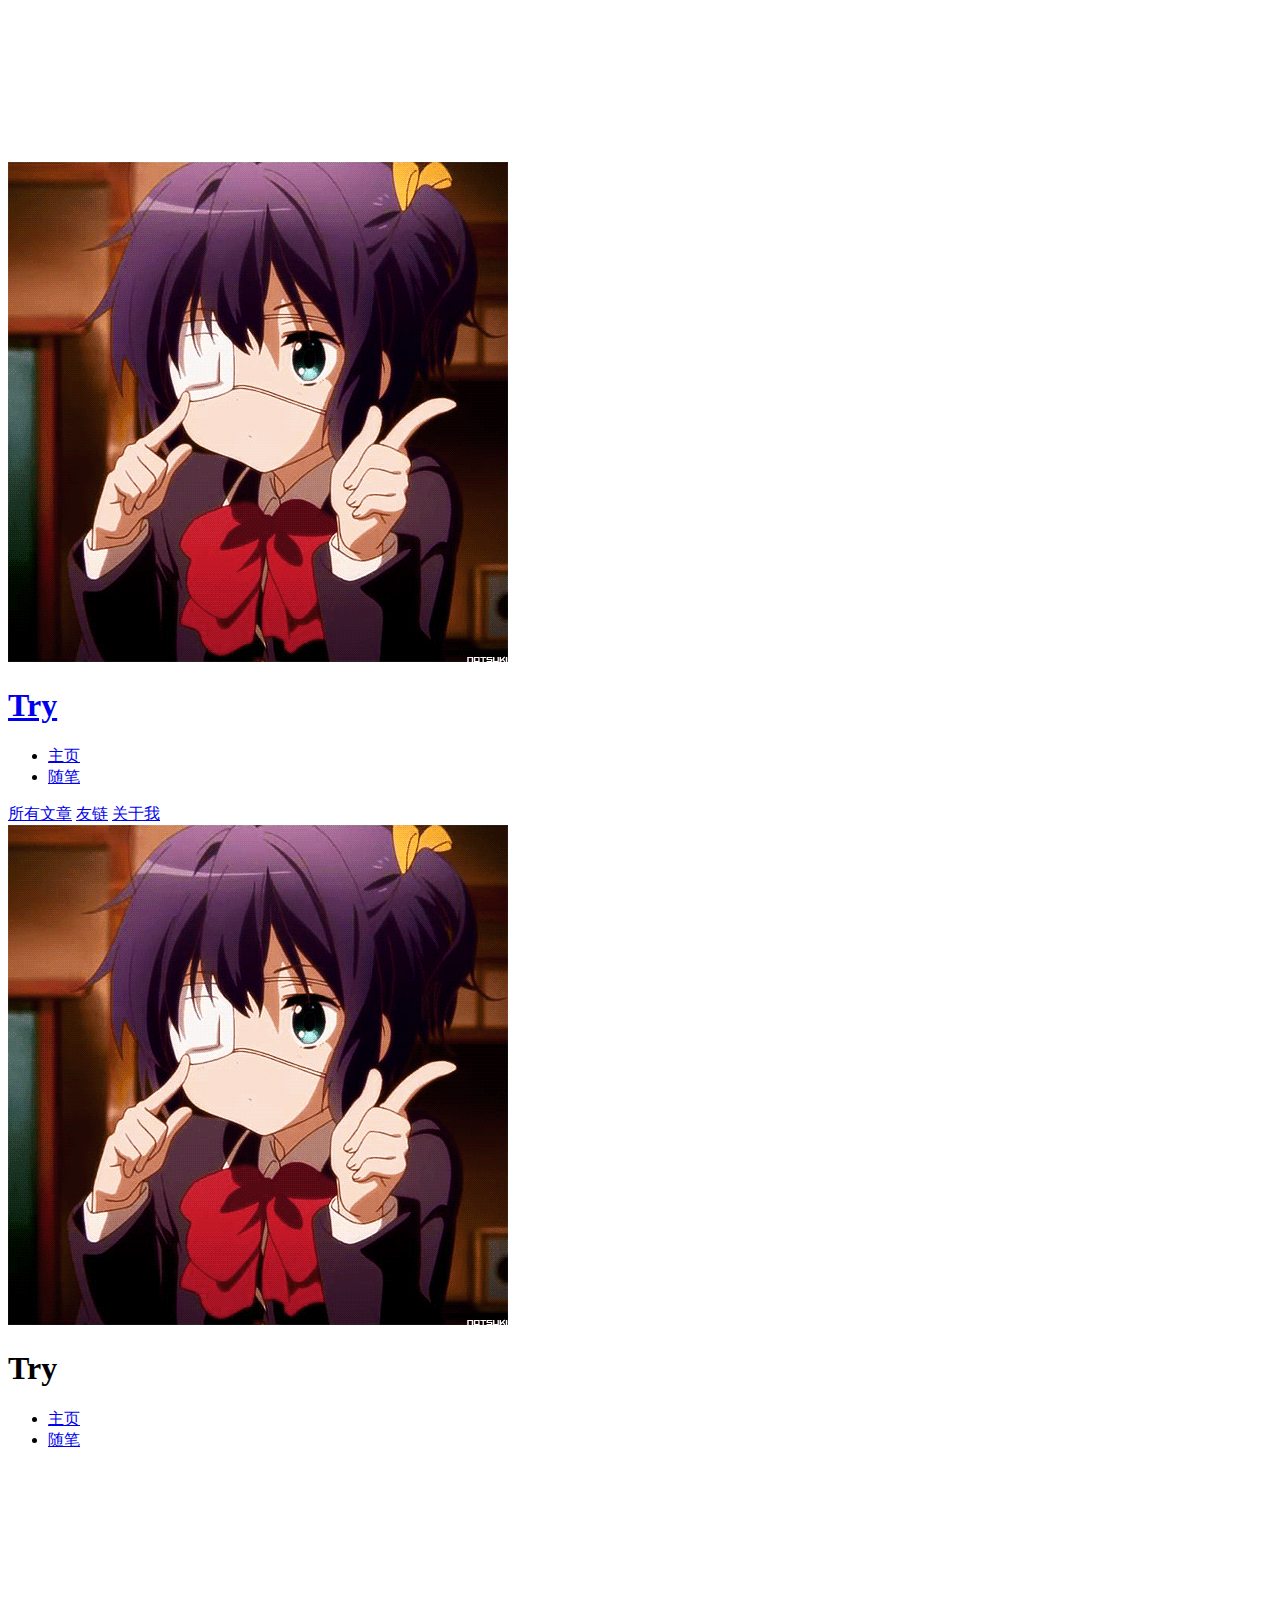
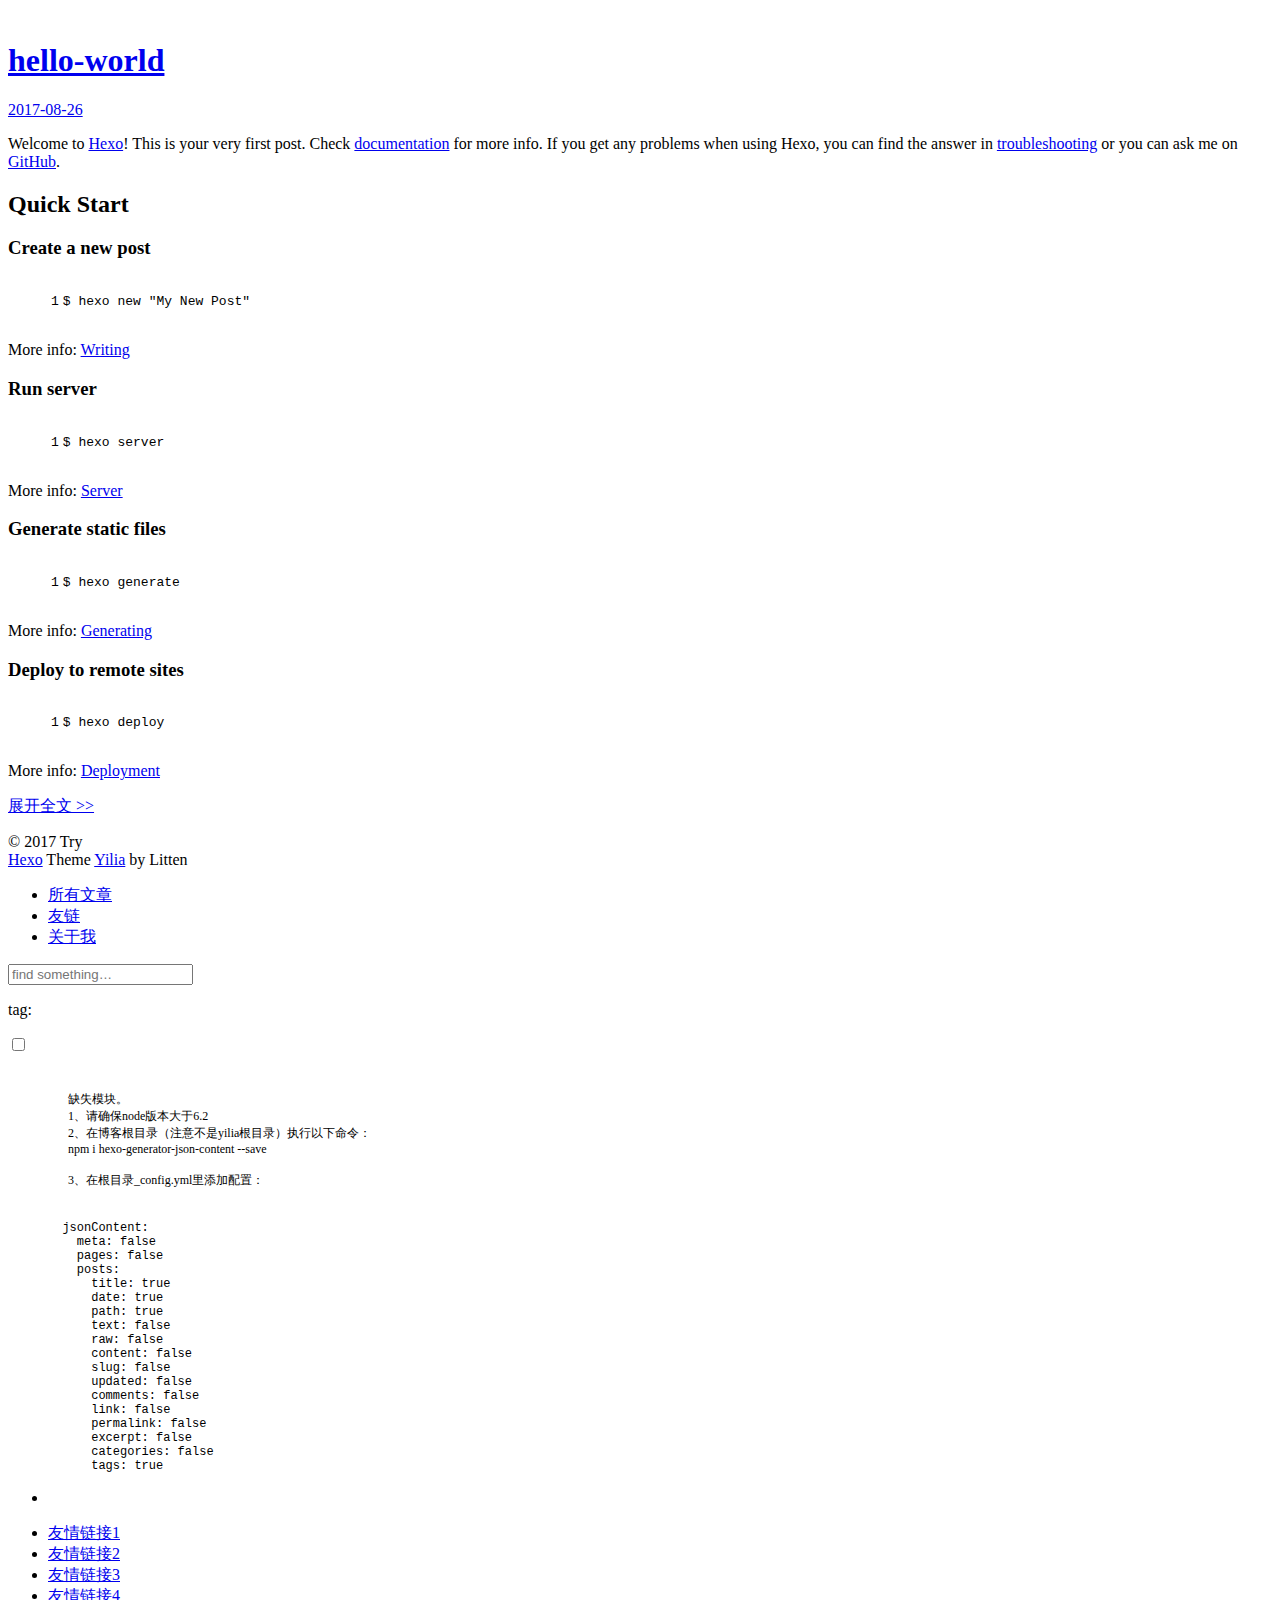
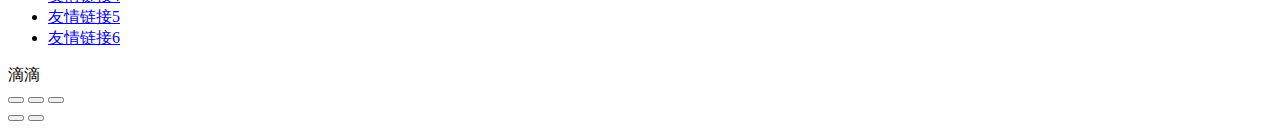
==== index.html @ bb6d66a8 "Site updated: 2017-08-26 15:01:52" ====
<!DOCTYPE html>
<html>
<head>
  <meta charset="utf-8">
  
  <meta name="renderer" content="webkit">
  <meta http-equiv="X-UA-Compatible" content="IE=edge" >
  <link rel="dns-prefetch" href="http://yoursite.com">
  <title>Hexo</title>
  <meta name="viewport" content="width=device-width, initial-scale=1, maximum-scale=1">
  <meta property="og:type" content="website">
<meta property="og:title" content="Hexo">
<meta property="og:url" content="http://yoursite.com/index.html">
<meta property="og:site_name" content="Hexo">
<meta name="twitter:card" content="summary">
<meta name="twitter:title" content="Hexo">
  
    <link rel="alternative" href="/atom.xml" title="Hexo" type="application/atom+xml">
  
  
    <link rel="icon" href="/favicon.png">
  
  <link rel="stylesheet" type="text/css" href="/blog/./main.266c1c.css">
  <style type="text/css">
  
    #container.show {
      background: linear-gradient(200deg,#a0cfe4,#e8c37e);
    }
  </style>
  

  

</head>

<body>
  <div id="container" q-class="show:isCtnShow">
    <canvas id="anm-canvas" class="anm-canvas"></canvas>
    <div class="left-col" q-class="show:isShow">
      
<div class="overlay" style="background: #4d4d4d"></div>
<div class="intrude-less">
	<header id="header" class="inner">
		<a href="/" class="profilepic">
			<img src="img/zr.gif" class="js-avatar">
		</a>
		<hgroup>
		  <h1 class="header-author"><a href="/">Try</a></h1>
		</hgroup>
		

		<nav class="header-menu">
			<ul>
			
				<li><a href="/blog/">主页</a></li>
	        
				<li><a href="/blog/tags/随笔/">随笔</a></li>
	        
			</ul>
		</nav>
		<nav class="header-smart-menu">
    		
    			
    			<a q-on="click: openSlider(e, 'innerArchive')" href="javascript:void(0)">所有文章</a>
    			
            
    			
    			<a q-on="click: openSlider(e, 'friends')" href="javascript:void(0)">友链</a>
    			
            
    			
    			<a q-on="click: openSlider(e, 'aboutme')" href="javascript:void(0)">关于我</a>
    			
            
		</nav>
		<nav class="header-nav">
			<div class="social">
				
					<a class="github" target="_blank" href="https://github.com/wu95" title="github"><i class="icon-github"></i></a>
		        
					<a class="zhihu" target="_blank" href="https://www.zhihu.com/people/wu-yu-chao-19-57/activities" title="zhihu"><i class="icon-zhihu"></i></a>
		        
					<a class="bilibili" target="_blank" href="https://space.bilibili.com/4779774/#!/index" title="bilibili"><i class="icon-bilibili"></i></a>
		        
			</div>
		</nav>
	</header>
</div>

    </div>
    <div class="mid-col" q-class="show:isShow,hide:isShow|isFalse">
      
<nav id="mobile-nav">
  	<div class="overlay js-overlay" style="background: #4d4d4d"></div>
	<div class="btnctn js-mobile-btnctn">
  		<div class="slider-trigger list" q-on="click: openSlider(e)"><i class="icon icon-sort"></i></div>
	</div>
	<div class="intrude-less">
		<header id="header" class="inner">
			<div class="profilepic">
				<img src="img/zr.gif" class="js-avatar">
			</div>
			<hgroup>
			  <h1 class="header-author js-header-author">Try</h1>
			</hgroup>
			
			
			
				
			
				
			
			
			
			<nav class="header-nav">
				<div class="social">
					
						<a class="github" target="_blank" href="https://github.com/wu95" title="github"><i class="icon-github"></i></a>
			        
						<a class="zhihu" target="_blank" href="https://www.zhihu.com/people/wu-yu-chao-19-57/activities" title="zhihu"><i class="icon-zhihu"></i></a>
			        
						<a class="bilibili" target="_blank" href="https://space.bilibili.com/4779774/#!/index" title="bilibili"><i class="icon-bilibili"></i></a>
			        
				</div>
			</nav>

			<nav class="header-menu js-header-menu">
				<ul style="width: 50%">
				
				
					<li style="width: 50%"><a href="/blog/">主页</a></li>
		        
					<li style="width: 50%"><a href="/blog/tags/随笔/">随笔</a></li>
		        
				</ul>
			</nav>
		</header>				
	</div>
	<div class="mobile-mask" style="display:none" q-show="isShow"></div>
</nav>

      <div id="wrapper" class="body-wrap">
        <div class="menu-l">
          <div class="canvas-wrap">
            <canvas data-colors="#eaeaea" data-sectionHeight="100" data-contentId="js-content" id="myCanvas1" class="anm-canvas"></canvas>
          </div>
          <div id="js-content" class="content-ll">
            
  
    <article id="post-hello-world" class="article article-type-post  article-index" itemscope itemprop="blogPost">
  <div class="article-inner">
    
      <header class="article-header">
        
  
    <h1 itemprop="name">
      <a class="article-title" href="/blog/2017/08/26/hello-world/">hello-world</a>
    </h1>
  

        
        <a href="/blog/2017/08/26/hello-world/" class="archive-article-date">
  	<time datetime="2017-08-26T06:25:50.000Z" itemprop="datePublished"><i class="icon-calendar icon"></i>2017-08-26</time>
</a>
        
      </header>
    
    <div class="article-entry" itemprop="articleBody">
      
        <p>Welcome to <a href="https://hexo.io/" target="_blank" rel="external">Hexo</a>! This is your very first post. Check <a href="https://hexo.io/docs/" target="_blank" rel="external">documentation</a> for more info. If you get any problems when using Hexo, you can find the answer in <a href="https://hexo.io/docs/troubleshooting.html" target="_blank" rel="external">troubleshooting</a> or you can ask me on <a href="https://github.com/hexojs/hexo/issues" target="_blank" rel="external">GitHub</a>.</p>
<h2 id="Quick-Start"><a href="#Quick-Start" class="headerlink" title="Quick Start"></a>Quick Start</h2><h3 id="Create-a-new-post"><a href="#Create-a-new-post" class="headerlink" title="Create a new post"></a>Create a new post</h3><figure class="highlight bash"><table><tr><td class="gutter"><pre><div class="line">1</div></pre></td><td class="code"><pre><div class="line">$ hexo new <span class="string">"My New Post"</span></div></pre></td></tr></table></figure>
<p>More info: <a href="https://hexo.io/docs/writing.html" target="_blank" rel="external">Writing</a></p>
<h3 id="Run-server"><a href="#Run-server" class="headerlink" title="Run server"></a>Run server</h3><figure class="highlight bash"><table><tr><td class="gutter"><pre><div class="line">1</div></pre></td><td class="code"><pre><div class="line">$ hexo server</div></pre></td></tr></table></figure>
<p>More info: <a href="https://hexo.io/docs/server.html" target="_blank" rel="external">Server</a></p>
<h3 id="Generate-static-files"><a href="#Generate-static-files" class="headerlink" title="Generate static files"></a>Generate static files</h3><figure class="highlight bash"><table><tr><td class="gutter"><pre><div class="line">1</div></pre></td><td class="code"><pre><div class="line">$ hexo generate</div></pre></td></tr></table></figure>
<p>More info: <a href="https://hexo.io/docs/generating.html" target="_blank" rel="external">Generating</a></p>
<h3 id="Deploy-to-remote-sites"><a href="#Deploy-to-remote-sites" class="headerlink" title="Deploy to remote sites"></a>Deploy to remote sites</h3><figure class="highlight bash"><table><tr><td class="gutter"><pre><div class="line">1</div></pre></td><td class="code"><pre><div class="line">$ hexo deploy</div></pre></td></tr></table></figure>
<p>More info: <a href="https://hexo.io/docs/deployment.html" target="_blank" rel="external">Deployment</a></p>

      

      
    </div>
    <div class="article-info article-info-index">
      
      
      

      
        <p class="article-more-link">
          <a class="article-more-a" href="/blog/2017/08/26/hello-world/">展开全文 >></a>
        </p>
      

      
      <div class="clearfix"></div>
    </div>
  </div>
</article>

<aside class="wrap-side-operation">
    <div class="mod-side-operation">
        
        <div class="jump-container" id="js-jump-container" style="display:none;">
            <a href="javascript:void(0)" class="mod-side-operation__jump-to-top">
                <i class="icon-font icon-back"></i>
            </a>
            <div id="js-jump-plan-container" class="jump-plan-container" style="top: -11px;">
                <i class="icon-font icon-plane jump-plane"></i>
            </div>
        </div>
        
        
    </div>
</aside>




  
  


          </div>
        </div>
      </div>
      <footer id="footer">
  <div class="outer">
    <div id="footer-info">
    	<div class="footer-left">
    		&copy; 2017 Try
    	</div>
      	<div class="footer-right">
      		<a href="http://hexo.io/" target="_blank">Hexo</a>  Theme <a href="https://github.com/litten/hexo-theme-yilia" target="_blank">Yilia</a> by Litten
      	</div>
    </div>
  </div>
</footer>
    </div>
    <script>
	var yiliaConfig = {
		mathjax: false,
		isHome: true,
		isPost: false,
		isArchive: false,
		isTag: false,
		isCategory: false,
		open_in_new: false,
		toc_hide_index: true,
		root: "/blog/",
		innerArchive: true,
		showTags: false
	}
</script>

<script>!function(t){function n(e){if(r[e])return r[e].exports;var i=r[e]={exports:{},id:e,loaded:!1};return t[e].call(i.exports,i,i.exports,n),i.loaded=!0,i.exports}var r={};n.m=t,n.c=r,n.p="./",n(0)}([function(t,n,r){r(195),t.exports=r(191)},function(t,n,r){var e=r(3),i=r(52),o=r(27),u=r(28),c=r(53),f="prototype",a=function(t,n,r){var s,l,h,v,p=t&a.F,d=t&a.G,y=t&a.S,g=t&a.P,b=t&a.B,m=d?e:y?e[n]||(e[n]={}):(e[n]||{})[f],x=d?i:i[n]||(i[n]={}),w=x[f]||(x[f]={});d&&(r=n);for(s in r)l=!p&&m&&void 0!==m[s],h=(l?m:r)[s],v=b&&l?c(h,e):g&&"function"==typeof h?c(Function.call,h):h,m&&u(m,s,h,t&a.U),x[s]!=h&&o(x,s,v),g&&w[s]!=h&&(w[s]=h)};e.core=i,a.F=1,a.G=2,a.S=4,a.P=8,a.B=16,a.W=32,a.U=64,a.R=128,t.exports=a},function(t,n,r){var e=r(6);t.exports=function(t){if(!e(t))throw TypeError(t+" is not an object!");return t}},function(t,n){var r=t.exports="undefined"!=typeof window&&window.Math==Math?window:"undefined"!=typeof self&&self.Math==Math?self:Function("return this")();"number"==typeof __g&&(__g=r)},function(t,n){t.exports=function(t){try{return!!t()}catch(t){return!0}}},function(t,n){var r=t.exports="undefined"!=typeof window&&window.Math==Math?window:"undefined"!=typeof self&&self.Math==Math?self:Function("return this")();"number"==typeof __g&&(__g=r)},function(t,n){t.exports=function(t){return"object"==typeof t?null!==t:"function"==typeof t}},function(t,n,r){var e=r(126)("wks"),i=r(76),o=r(3).Symbol,u="function"==typeof o;(t.exports=function(t){return e[t]||(e[t]=u&&o[t]||(u?o:i)("Symbol."+t))}).store=e},function(t,n){var r={}.hasOwnProperty;t.exports=function(t,n){return r.call(t,n)}},function(t,n,r){var e=r(94),i=r(33);t.exports=function(t){return e(i(t))}},function(t,n,r){t.exports=!r(4)(function(){return 7!=Object.defineProperty({},"a",{get:function(){return 7}}).a})},function(t,n,r){var e=r(2),i=r(167),o=r(50),u=Object.defineProperty;n.f=r(10)?Object.defineProperty:function(t,n,r){if(e(t),n=o(n,!0),e(r),i)try{return u(t,n,r)}catch(t){}if("get"in r||"set"in r)throw TypeError("Accessors not supported!");return"value"in r&&(t[n]=r.value),t}},function(t,n,r){t.exports=!r(18)(function(){return 7!=Object.defineProperty({},"a",{get:function(){return 7}}).a})},function(t,n,r){var e=r(14),i=r(22);t.exports=r(12)?function(t,n,r){return e.f(t,n,i(1,r))}:function(t,n,r){return t[n]=r,t}},function(t,n,r){var e=r(20),i=r(58),o=r(42),u=Object.defineProperty;n.f=r(12)?Object.defineProperty:function(t,n,r){if(e(t),n=o(n,!0),e(r),i)try{return u(t,n,r)}catch(t){}if("get"in r||"set"in r)throw TypeError("Accessors not supported!");return"value"in r&&(t[n]=r.value),t}},function(t,n,r){var e=r(40)("wks"),i=r(23),o=r(5).Symbol,u="function"==typeof o;(t.exports=function(t){return e[t]||(e[t]=u&&o[t]||(u?o:i)("Symbol."+t))}).store=e},function(t,n,r){var e=r(67),i=Math.min;t.exports=function(t){return t>0?i(e(t),9007199254740991):0}},function(t,n,r){var e=r(46);t.exports=function(t){return Object(e(t))}},function(t,n){t.exports=function(t){try{return!!t()}catch(t){return!0}}},function(t,n,r){var e=r(63),i=r(34);t.exports=Object.keys||function(t){return e(t,i)}},function(t,n,r){var e=r(21);t.exports=function(t){if(!e(t))throw TypeError(t+" is not an object!");return t}},function(t,n){t.exports=function(t){return"object"==typeof t?null!==t:"function"==typeof t}},function(t,n){t.exports=function(t,n){return{enumerable:!(1&t),configurable:!(2&t),writable:!(4&t),value:n}}},function(t,n){var r=0,e=Math.random();t.exports=function(t){return"Symbol(".concat(void 0===t?"":t,")_",(++r+e).toString(36))}},function(t,n){var r={}.hasOwnProperty;t.exports=function(t,n){return r.call(t,n)}},function(t,n){var r=t.exports={version:"2.4.0"};"number"==typeof __e&&(__e=r)},function(t,n){t.exports=function(t){if("function"!=typeof t)throw TypeError(t+" is not a function!");return t}},function(t,n,r){var e=r(11),i=r(66);t.exports=r(10)?function(t,n,r){return e.f(t,n,i(1,r))}:function(t,n,r){return t[n]=r,t}},function(t,n,r){var e=r(3),i=r(27),o=r(24),u=r(76)("src"),c="toString",f=Function[c],a=(""+f).split(c);r(52).inspectSource=function(t){return f.call(t)},(t.exports=function(t,n,r,c){var f="function"==typeof r;f&&(o(r,"name")||i(r,"name",n)),t[n]!==r&&(f&&(o(r,u)||i(r,u,t[n]?""+t[n]:a.join(String(n)))),t===e?t[n]=r:c?t[n]?t[n]=r:i(t,n,r):(delete t[n],i(t,n,r)))})(Function.prototype,c,function(){return"function"==typeof this&&this[u]||f.call(this)})},function(t,n,r){var e=r(1),i=r(4),o=r(46),u=function(t,n,r,e){var i=String(o(t)),u="<"+n;return""!==r&&(u+=" "+r+'="'+String(e).replace(/"/g,"&quot;")+'"'),u+">"+i+"</"+n+">"};t.exports=function(t,n){var r={};r[t]=n(u),e(e.P+e.F*i(function(){var n=""[t]('"');return n!==n.toLowerCase()||n.split('"').length>3}),"String",r)}},function(t,n,r){var e=r(115),i=r(46);t.exports=function(t){return e(i(t))}},function(t,n,r){var e=r(116),i=r(66),o=r(30),u=r(50),c=r(24),f=r(167),a=Object.getOwnPropertyDescriptor;n.f=r(10)?a:function(t,n){if(t=o(t),n=u(n,!0),f)try{return a(t,n)}catch(t){}if(c(t,n))return i(!e.f.call(t,n),t[n])}},function(t,n,r){var e=r(24),i=r(17),o=r(145)("IE_PROTO"),u=Object.prototype;t.exports=Object.getPrototypeOf||function(t){return t=i(t),e(t,o)?t[o]:"function"==typeof t.constructor&&t instanceof t.constructor?t.constructor.prototype:t instanceof Object?u:null}},function(t,n){t.exports=function(t){if(void 0==t)throw TypeError("Can't call method on  "+t);return t}},function(t,n){t.exports="constructor,hasOwnProperty,isPrototypeOf,propertyIsEnumerable,toLocaleString,toString,valueOf".split(",")},function(t,n){t.exports={}},function(t,n){t.exports=!0},function(t,n){n.f={}.propertyIsEnumerable},function(t,n,r){var e=r(14).f,i=r(8),o=r(15)("toStringTag");t.exports=function(t,n,r){t&&!i(t=r?t:t.prototype,o)&&e(t,o,{configurable:!0,value:n})}},function(t,n,r){var e=r(40)("keys"),i=r(23);t.exports=function(t){return e[t]||(e[t]=i(t))}},function(t,n,r){var e=r(5),i="__core-js_shared__",o=e[i]||(e[i]={});t.exports=function(t){return o[t]||(o[t]={})}},function(t,n){var r=Math.ceil,e=Math.floor;t.exports=function(t){return isNaN(t=+t)?0:(t>0?e:r)(t)}},function(t,n,r){var e=r(21);t.exports=function(t,n){if(!e(t))return t;var r,i;if(n&&"function"==typeof(r=t.toString)&&!e(i=r.call(t)))return i;if("function"==typeof(r=t.valueOf)&&!e(i=r.call(t)))return i;if(!n&&"function"==typeof(r=t.toString)&&!e(i=r.call(t)))return i;throw TypeError("Can't convert object to primitive value")}},function(t,n,r){var e=r(5),i=r(25),o=r(36),u=r(44),c=r(14).f;t.exports=function(t){var n=i.Symbol||(i.Symbol=o?{}:e.Symbol||{});"_"==t.charAt(0)||t in n||c(n,t,{value:u.f(t)})}},function(t,n,r){n.f=r(15)},function(t,n){var r={}.toString;t.exports=function(t){return r.call(t).slice(8,-1)}},function(t,n){t.exports=function(t){if(void 0==t)throw TypeError("Can't call method on  "+t);return t}},function(t,n,r){var e=r(4);t.exports=function(t,n){return!!t&&e(function(){n?t.call(null,function(){},1):t.call(null)})}},function(t,n,r){var e=r(53),i=r(115),o=r(17),u=r(16),c=r(203);t.exports=function(t,n){var r=1==t,f=2==t,a=3==t,s=4==t,l=6==t,h=5==t||l,v=n||c;return function(n,c,p){for(var d,y,g=o(n),b=i(g),m=e(c,p,3),x=u(b.length),w=0,S=r?v(n,x):f?v(n,0):void 0;x>w;w++)if((h||w in b)&&(d=b[w],y=m(d,w,g),t))if(r)S[w]=y;else if(y)switch(t){case 3:return!0;case 5:return d;case 6:return w;case 2:S.push(d)}else if(s)return!1;return l?-1:a||s?s:S}}},function(t,n,r){var e=r(1),i=r(52),o=r(4);t.exports=function(t,n){var r=(i.Object||{})[t]||Object[t],u={};u[t]=n(r),e(e.S+e.F*o(function(){r(1)}),"Object",u)}},function(t,n,r){var e=r(6);t.exports=function(t,n){if(!e(t))return t;var r,i;if(n&&"function"==typeof(r=t.toString)&&!e(i=r.call(t)))return i;if("function"==typeof(r=t.valueOf)&&!e(i=r.call(t)))return i;if(!n&&"function"==typeof(r=t.toString)&&!e(i=r.call(t)))return i;throw TypeError("Can't convert object to primitive value")}},function(t,n,r){var e=r(5),i=r(25),o=r(91),u=r(13),c="prototype",f=function(t,n,r){var a,s,l,h=t&f.F,v=t&f.G,p=t&f.S,d=t&f.P,y=t&f.B,g=t&f.W,b=v?i:i[n]||(i[n]={}),m=b[c],x=v?e:p?e[n]:(e[n]||{})[c];v&&(r=n);for(a in r)(s=!h&&x&&void 0!==x[a])&&a in b||(l=s?x[a]:r[a],b[a]=v&&"function"!=typeof x[a]?r[a]:y&&s?o(l,e):g&&x[a]==l?function(t){var n=function(n,r,e){if(this instanceof t){switch(arguments.length){case 0:return new t;case 1:return new t(n);case 2:return new t(n,r)}return new t(n,r,e)}return t.apply(this,arguments)};return n[c]=t[c],n}(l):d&&"function"==typeof l?o(Function.call,l):l,d&&((b.virtual||(b.virtual={}))[a]=l,t&f.R&&m&&!m[a]&&u(m,a,l)))};f.F=1,f.G=2,f.S=4,f.P=8,f.B=16,f.W=32,f.U=64,f.R=128,t.exports=f},function(t,n){var r=t.exports={version:"2.4.0"};"number"==typeof __e&&(__e=r)},function(t,n,r){var e=r(26);t.exports=function(t,n,r){if(e(t),void 0===n)return t;switch(r){case 1:return function(r){return t.call(n,r)};case 2:return function(r,e){return t.call(n,r,e)};case 3:return function(r,e,i){return t.call(n,r,e,i)}}return function(){return t.apply(n,arguments)}}},function(t,n,r){var e=r(183),i=r(1),o=r(126)("metadata"),u=o.store||(o.store=new(r(186))),c=function(t,n,r){var i=u.get(t);if(!i){if(!r)return;u.set(t,i=new e)}var o=i.get(n);if(!o){if(!r)return;i.set(n,o=new e)}return o},f=function(t,n,r){var e=c(n,r,!1);return void 0!==e&&e.has(t)},a=function(t,n,r){var e=c(n,r,!1);return void 0===e?void 0:e.get(t)},s=function(t,n,r,e){c(r,e,!0).set(t,n)},l=function(t,n){var r=c(t,n,!1),e=[];return r&&r.forEach(function(t,n){e.push(n)}),e},h=function(t){return void 0===t||"symbol"==typeof t?t:String(t)},v=function(t){i(i.S,"Reflect",t)};t.exports={store:u,map:c,has:f,get:a,set:s,keys:l,key:h,exp:v}},function(t,n,r){"use strict";if(r(10)){var e=r(69),i=r(3),o=r(4),u=r(1),c=r(127),f=r(152),a=r(53),s=r(68),l=r(66),h=r(27),v=r(73),p=r(67),d=r(16),y=r(75),g=r(50),b=r(24),m=r(180),x=r(114),w=r(6),S=r(17),_=r(137),O=r(70),E=r(32),P=r(71).f,j=r(154),F=r(76),M=r(7),A=r(48),N=r(117),T=r(146),I=r(155),k=r(80),L=r(123),R=r(74),C=r(130),D=r(160),U=r(11),W=r(31),G=U.f,B=W.f,V=i.RangeError,z=i.TypeError,q=i.Uint8Array,K="ArrayBuffer",J="Shared"+K,Y="BYTES_PER_ELEMENT",H="prototype",$=Array[H],X=f.ArrayBuffer,Q=f.DataView,Z=A(0),tt=A(2),nt=A(3),rt=A(4),et=A(5),it=A(6),ot=N(!0),ut=N(!1),ct=I.values,ft=I.keys,at=I.entries,st=$.lastIndexOf,lt=$.reduce,ht=$.reduceRight,vt=$.join,pt=$.sort,dt=$.slice,yt=$.toString,gt=$.toLocaleString,bt=M("iterator"),mt=M("toStringTag"),xt=F("typed_constructor"),wt=F("def_constructor"),St=c.CONSTR,_t=c.TYPED,Ot=c.VIEW,Et="Wrong length!",Pt=A(1,function(t,n){return Tt(T(t,t[wt]),n)}),jt=o(function(){return 1===new q(new Uint16Array([1]).buffer)[0]}),Ft=!!q&&!!q[H].set&&o(function(){new q(1).set({})}),Mt=function(t,n){if(void 0===t)throw z(Et);var r=+t,e=d(t);if(n&&!m(r,e))throw V(Et);return e},At=function(t,n){var r=p(t);if(r<0||r%n)throw V("Wrong offset!");return r},Nt=function(t){if(w(t)&&_t in t)return t;throw z(t+" is not a typed array!")},Tt=function(t,n){if(!(w(t)&&xt in t))throw z("It is not a typed array constructor!");return new t(n)},It=function(t,n){return kt(T(t,t[wt]),n)},kt=function(t,n){for(var r=0,e=n.length,i=Tt(t,e);e>r;)i[r]=n[r++];return i},Lt=function(t,n,r){G(t,n,{get:function(){return this._d[r]}})},Rt=function(t){var n,r,e,i,o,u,c=S(t),f=arguments.length,s=f>1?arguments[1]:void 0,l=void 0!==s,h=j(c);if(void 0!=h&&!_(h)){for(u=h.call(c),e=[],n=0;!(o=u.next()).done;n++)e.push(o.value);c=e}for(l&&f>2&&(s=a(s,arguments[2],2)),n=0,r=d(c.length),i=Tt(this,r);r>n;n++)i[n]=l?s(c[n],n):c[n];return i},Ct=function(){for(var t=0,n=arguments.length,r=Tt(this,n);n>t;)r[t]=arguments[t++];return r},Dt=!!q&&o(function(){gt.call(new q(1))}),Ut=function(){return gt.apply(Dt?dt.call(Nt(this)):Nt(this),arguments)},Wt={copyWithin:function(t,n){return D.call(Nt(this),t,n,arguments.length>2?arguments[2]:void 0)},every:function(t){return rt(Nt(this),t,arguments.length>1?arguments[1]:void 0)},fill:function(t){return C.apply(Nt(this),arguments)},filter:function(t){return It(this,tt(Nt(this),t,arguments.length>1?arguments[1]:void 0))},find:function(t){return et(Nt(this),t,arguments.length>1?arguments[1]:void 0)},findIndex:function(t){return it(Nt(this),t,arguments.length>1?arguments[1]:void 0)},forEach:function(t){Z(Nt(this),t,arguments.length>1?arguments[1]:void 0)},indexOf:function(t){return ut(Nt(this),t,arguments.length>1?arguments[1]:void 0)},includes:function(t){return ot(Nt(this),t,arguments.length>1?arguments[1]:void 0)},join:function(t){return vt.apply(Nt(this),arguments)},lastIndexOf:function(t){return st.apply(Nt(this),arguments)},map:function(t){return Pt(Nt(this),t,arguments.length>1?arguments[1]:void 0)},reduce:function(t){return lt.apply(Nt(this),arguments)},reduceRight:function(t){return ht.apply(Nt(this),arguments)},reverse:function(){for(var t,n=this,r=Nt(n).length,e=Math.floor(r/2),i=0;i<e;)t=n[i],n[i++]=n[--r],n[r]=t;return n},some:function(t){return nt(Nt(this),t,arguments.length>1?arguments[1]:void 0)},sort:function(t){return pt.call(Nt(this),t)},subarray:function(t,n){var r=Nt(this),e=r.length,i=y(t,e);return new(T(r,r[wt]))(r.buffer,r.byteOffset+i*r.BYTES_PER_ELEMENT,d((void 0===n?e:y(n,e))-i))}},Gt=function(t,n){return It(this,dt.call(Nt(this),t,n))},Bt=function(t){Nt(this);var n=At(arguments[1],1),r=this.length,e=S(t),i=d(e.length),o=0;if(i+n>r)throw V(Et);for(;o<i;)this[n+o]=e[o++]},Vt={entries:function(){return at.call(Nt(this))},keys:function(){return ft.call(Nt(this))},values:function(){return ct.call(Nt(this))}},zt=function(t,n){return w(t)&&t[_t]&&"symbol"!=typeof n&&n in t&&String(+n)==String(n)},qt=function(t,n){return zt(t,n=g(n,!0))?l(2,t[n]):B(t,n)},Kt=function(t,n,r){return!(zt(t,n=g(n,!0))&&w(r)&&b(r,"value"))||b(r,"get")||b(r,"set")||r.configurable||b(r,"writable")&&!r.writable||b(r,"enumerable")&&!r.enumerable?G(t,n,r):(t[n]=r.value,t)};St||(W.f=qt,U.f=Kt),u(u.S+u.F*!St,"Object",{getOwnPropertyDescriptor:qt,defineProperty:Kt}),o(function(){yt.call({})})&&(yt=gt=function(){return vt.call(this)});var Jt=v({},Wt);v(Jt,Vt),h(Jt,bt,Vt.values),v(Jt,{slice:Gt,set:Bt,constructor:function(){},toString:yt,toLocaleString:Ut}),Lt(Jt,"buffer","b"),Lt(Jt,"byteOffset","o"),Lt(Jt,"byteLength","l"),Lt(Jt,"length","e"),G(Jt,mt,{get:function(){return this[_t]}}),t.exports=function(t,n,r,f){f=!!f;var a=t+(f?"Clamped":"")+"Array",l="Uint8Array"!=a,v="get"+t,p="set"+t,y=i[a],g=y||{},b=y&&E(y),m=!y||!c.ABV,S={},_=y&&y[H],j=function(t,r){var e=t._d;return e.v[v](r*n+e.o,jt)},F=function(t,r,e){var i=t._d;f&&(e=(e=Math.round(e))<0?0:e>255?255:255&e),i.v[p](r*n+i.o,e,jt)},M=function(t,n){G(t,n,{get:function(){return j(this,n)},set:function(t){return F(this,n,t)},enumerable:!0})};m?(y=r(function(t,r,e,i){s(t,y,a,"_d");var o,u,c,f,l=0,v=0;if(w(r)){if(!(r instanceof X||(f=x(r))==K||f==J))return _t in r?kt(y,r):Rt.call(y,r);o=r,v=At(e,n);var p=r.byteLength;if(void 0===i){if(p%n)throw V(Et);if((u=p-v)<0)throw V(Et)}else if((u=d(i)*n)+v>p)throw V(Et);c=u/n}else c=Mt(r,!0),u=c*n,o=new X(u);for(h(t,"_d",{b:o,o:v,l:u,e:c,v:new Q(o)});l<c;)M(t,l++)}),_=y[H]=O(Jt),h(_,"constructor",y)):L(function(t){new y(null),new y(t)},!0)||(y=r(function(t,r,e,i){s(t,y,a);var o;return w(r)?r instanceof X||(o=x(r))==K||o==J?void 0!==i?new g(r,At(e,n),i):void 0!==e?new g(r,At(e,n)):new g(r):_t in r?kt(y,r):Rt.call(y,r):new g(Mt(r,l))}),Z(b!==Function.prototype?P(g).concat(P(b)):P(g),function(t){t in y||h(y,t,g[t])}),y[H]=_,e||(_.constructor=y));var A=_[bt],N=!!A&&("values"==A.name||void 0==A.name),T=Vt.values;h(y,xt,!0),h(_,_t,a),h(_,Ot,!0),h(_,wt,y),(f?new y(1)[mt]==a:mt in _)||G(_,mt,{get:function(){return a}}),S[a]=y,u(u.G+u.W+u.F*(y!=g),S),u(u.S,a,{BYTES_PER_ELEMENT:n,from:Rt,of:Ct}),Y in _||h(_,Y,n),u(u.P,a,Wt),R(a),u(u.P+u.F*Ft,a,{set:Bt}),u(u.P+u.F*!N,a,Vt),u(u.P+u.F*(_.toString!=yt),a,{toString:yt}),u(u.P+u.F*o(function(){new y(1).slice()}),a,{slice:Gt}),u(u.P+u.F*(o(function(){return[1,2].toLocaleString()!=new y([1,2]).toLocaleString()})||!o(function(){_.toLocaleString.call([1,2])})),a,{toLocaleString:Ut}),k[a]=N?A:T,e||N||h(_,bt,T)}}else t.exports=function(){}},function(t,n){var r={}.toString;t.exports=function(t){return r.call(t).slice(8,-1)}},function(t,n,r){var e=r(21),i=r(5).document,o=e(i)&&e(i.createElement);t.exports=function(t){return o?i.createElement(t):{}}},function(t,n,r){t.exports=!r(12)&&!r(18)(function(){return 7!=Object.defineProperty(r(57)("div"),"a",{get:function(){return 7}}).a})},function(t,n,r){"use strict";var e=r(36),i=r(51),o=r(64),u=r(13),c=r(8),f=r(35),a=r(96),s=r(38),l=r(103),h=r(15)("iterator"),v=!([].keys&&"next"in[].keys()),p="keys",d="values",y=function(){return this};t.exports=function(t,n,r,g,b,m,x){a(r,n,g);var w,S,_,O=function(t){if(!v&&t in F)return F[t];switch(t){case p:case d:return function(){return new r(this,t)}}return function(){return new r(this,t)}},E=n+" Iterator",P=b==d,j=!1,F=t.prototype,M=F[h]||F["@@iterator"]||b&&F[b],A=M||O(b),N=b?P?O("entries"):A:void 0,T="Array"==n?F.entries||M:M;if(T&&(_=l(T.call(new t)))!==Object.prototype&&(s(_,E,!0),e||c(_,h)||u(_,h,y)),P&&M&&M.name!==d&&(j=!0,A=function(){return M.call(this)}),e&&!x||!v&&!j&&F[h]||u(F,h,A),f[n]=A,f[E]=y,b)if(w={values:P?A:O(d),keys:m?A:O(p),entries:N},x)for(S in w)S in F||o(F,S,w[S]);else i(i.P+i.F*(v||j),n,w);return w}},function(t,n,r){var e=r(20),i=r(100),o=r(34),u=r(39)("IE_PROTO"),c=function(){},f="prototype",a=function(){var t,n=r(57)("iframe"),e=o.length;for(n.style.display="none",r(93).appendChild(n),n.src="javascript:",t=n.contentWindow.document,t.open(),t.write("<script>document.F=Object<\/script>"),t.close(),a=t.F;e--;)delete a[f][o[e]];return a()};t.exports=Object.create||function(t,n){var r;return null!==t?(c[f]=e(t),r=new c,c[f]=null,r[u]=t):r=a(),void 0===n?r:i(r,n)}},function(t,n,r){var e=r(63),i=r(34).concat("length","prototype");n.f=Object.getOwnPropertyNames||function(t){return e(t,i)}},function(t,n){n.f=Object.getOwnPropertySymbols},function(t,n,r){var e=r(8),i=r(9),o=r(90)(!1),u=r(39)("IE_PROTO");t.exports=function(t,n){var r,c=i(t),f=0,a=[];for(r in c)r!=u&&e(c,r)&&a.push(r);for(;n.length>f;)e(c,r=n[f++])&&(~o(a,r)||a.push(r));return a}},function(t,n,r){t.exports=r(13)},function(t,n,r){var e=r(76)("meta"),i=r(6),o=r(24),u=r(11).f,c=0,f=Object.isExtensible||function(){return!0},a=!r(4)(function(){return f(Object.preventExtensions({}))}),s=function(t){u(t,e,{value:{i:"O"+ ++c,w:{}}})},l=function(t,n){if(!i(t))return"symbol"==typeof t?t:("string"==typeof t?"S":"P")+t;if(!o(t,e)){if(!f(t))return"F";if(!n)return"E";s(t)}return t[e].i},h=function(t,n){if(!o(t,e)){if(!f(t))return!0;if(!n)return!1;s(t)}return t[e].w},v=function(t){return a&&p.NEED&&f(t)&&!o(t,e)&&s(t),t},p=t.exports={KEY:e,NEED:!1,fastKey:l,getWeak:h,onFreeze:v}},function(t,n){t.exports=function(t,n){return{enumerable:!(1&t),configurable:!(2&t),writable:!(4&t),value:n}}},function(t,n){var r=Math.ceil,e=Math.floor;t.exports=function(t){return isNaN(t=+t)?0:(t>0?e:r)(t)}},function(t,n){t.exports=function(t,n,r,e){if(!(t instanceof n)||void 0!==e&&e in t)throw TypeError(r+": incorrect invocation!");return t}},function(t,n){t.exports=!1},function(t,n,r){var e=r(2),i=r(173),o=r(133),u=r(145)("IE_PROTO"),c=function(){},f="prototype",a=function(){var t,n=r(132)("iframe"),e=o.length;for(n.style.display="none",r(135).appendChild(n),n.src="javascript:",t=n.contentWindow.document,t.open(),t.write("<script>document.F=Object<\/script>"),t.close(),a=t.F;e--;)delete a[f][o[e]];return a()};t.exports=Object.create||function(t,n){var r;return null!==t?(c[f]=e(t),r=new c,c[f]=null,r[u]=t):r=a(),void 0===n?r:i(r,n)}},function(t,n,r){var e=r(175),i=r(133).concat("length","prototype");n.f=Object.getOwnPropertyNames||function(t){return e(t,i)}},function(t,n,r){var e=r(175),i=r(133);t.exports=Object.keys||function(t){return e(t,i)}},function(t,n,r){var e=r(28);t.exports=function(t,n,r){for(var i in n)e(t,i,n[i],r);return t}},function(t,n,r){"use strict";var e=r(3),i=r(11),o=r(10),u=r(7)("species");t.exports=function(t){var n=e[t];o&&n&&!n[u]&&i.f(n,u,{configurable:!0,get:function(){return this}})}},function(t,n,r){var e=r(67),i=Math.max,o=Math.min;t.exports=function(t,n){return t=e(t),t<0?i(t+n,0):o(t,n)}},function(t,n){var r=0,e=Math.random();t.exports=function(t){return"Symbol(".concat(void 0===t?"":t,")_",(++r+e).toString(36))}},function(t,n,r){var e=r(33);t.exports=function(t){return Object(e(t))}},function(t,n,r){var e=r(7)("unscopables"),i=Array.prototype;void 0==i[e]&&r(27)(i,e,{}),t.exports=function(t){i[e][t]=!0}},function(t,n,r){var e=r(53),i=r(169),o=r(137),u=r(2),c=r(16),f=r(154),a={},s={},n=t.exports=function(t,n,r,l,h){var v,p,d,y,g=h?function(){return t}:f(t),b=e(r,l,n?2:1),m=0;if("function"!=typeof g)throw TypeError(t+" is not iterable!");if(o(g)){for(v=c(t.length);v>m;m++)if((y=n?b(u(p=t[m])[0],p[1]):b(t[m]))===a||y===s)return y}else for(d=g.call(t);!(p=d.next()).done;)if((y=i(d,b,p.value,n))===a||y===s)return y};n.BREAK=a,n.RETURN=s},function(t,n){t.exports={}},function(t,n,r){var e=r(11).f,i=r(24),o=r(7)("toStringTag");t.exports=function(t,n,r){t&&!i(t=r?t:t.prototype,o)&&e(t,o,{configurable:!0,value:n})}},function(t,n,r){var e=r(1),i=r(46),o=r(4),u=r(150),c="["+u+"]",f="​",a=RegExp("^"+c+c+"*"),s=RegExp(c+c+"*$"),l=function(t,n,r){var i={},c=o(function(){return!!u[t]()||f[t]()!=f}),a=i[t]=c?n(h):u[t];r&&(i[r]=a),e(e.P+e.F*c,"String",i)},h=l.trim=function(t,n){return t=String(i(t)),1&n&&(t=t.replace(a,"")),2&n&&(t=t.replace(s,"")),t};t.exports=l},function(t,n,r){t.exports={default:r(86),__esModule:!0}},function(t,n,r){t.exports={default:r(87),__esModule:!0}},function(t,n,r){"use strict";function e(t){return t&&t.__esModule?t:{default:t}}n.__esModule=!0;var i=r(84),o=e(i),u=r(83),c=e(u),f="function"==typeof c.default&&"symbol"==typeof o.default?function(t){return typeof t}:function(t){return t&&"function"==typeof c.default&&t.constructor===c.default&&t!==c.default.prototype?"symbol":typeof t};n.default="function"==typeof c.default&&"symbol"===f(o.default)?function(t){return void 0===t?"undefined":f(t)}:function(t){return t&&"function"==typeof c.default&&t.constructor===c.default&&t!==c.default.prototype?"symbol":void 0===t?"undefined":f(t)}},function(t,n,r){r(110),r(108),r(111),r(112),t.exports=r(25).Symbol},function(t,n,r){r(109),r(113),t.exports=r(44).f("iterator")},function(t,n){t.exports=function(t){if("function"!=typeof t)throw TypeError(t+" is not a function!");return t}},function(t,n){t.exports=function(){}},function(t,n,r){var e=r(9),i=r(106),o=r(105);t.exports=function(t){return function(n,r,u){var c,f=e(n),a=i(f.length),s=o(u,a);if(t&&r!=r){for(;a>s;)if((c=f[s++])!=c)return!0}else for(;a>s;s++)if((t||s in f)&&f[s]===r)return t||s||0;return!t&&-1}}},function(t,n,r){var e=r(88);t.exports=function(t,n,r){if(e(t),void 0===n)return t;switch(r){case 1:return function(r){return t.call(n,r)};case 2:return function(r,e){return t.call(n,r,e)};case 3:return function(r,e,i){return t.call(n,r,e,i)}}return function(){return t.apply(n,arguments)}}},function(t,n,r){var e=r(19),i=r(62),o=r(37);t.exports=function(t){var n=e(t),r=i.f;if(r)for(var u,c=r(t),f=o.f,a=0;c.length>a;)f.call(t,u=c[a++])&&n.push(u);return n}},function(t,n,r){t.exports=r(5).document&&document.documentElement},function(t,n,r){var e=r(56);t.exports=Object("z").propertyIsEnumerable(0)?Object:function(t){return"String"==e(t)?t.split(""):Object(t)}},function(t,n,r){var e=r(56);t.exports=Array.isArray||function(t){return"Array"==e(t)}},function(t,n,r){"use strict";var e=r(60),i=r(22),o=r(38),u={};r(13)(u,r(15)("iterator"),function(){return this}),t.exports=function(t,n,r){t.prototype=e(u,{next:i(1,r)}),o(t,n+" Iterator")}},function(t,n){t.exports=function(t,n){return{value:n,done:!!t}}},function(t,n,r){var e=r(19),i=r(9);t.exports=function(t,n){for(var r,o=i(t),u=e(o),c=u.length,f=0;c>f;)if(o[r=u[f++]]===n)return r}},function(t,n,r){var e=r(23)("meta"),i=r(21),o=r(8),u=r(14).f,c=0,f=Object.isExtensible||function(){return!0},a=!r(18)(function(){return f(Object.preventExtensions({}))}),s=function(t){u(t,e,{value:{i:"O"+ ++c,w:{}}})},l=function(t,n){if(!i(t))return"symbol"==typeof t?t:("string"==typeof t?"S":"P")+t;if(!o(t,e)){if(!f(t))return"F";if(!n)return"E";s(t)}return t[e].i},h=function(t,n){if(!o(t,e)){if(!f(t))return!0;if(!n)return!1;s(t)}return t[e].w},v=function(t){return a&&p.NEED&&f(t)&&!o(t,e)&&s(t),t},p=t.exports={KEY:e,NEED:!1,fastKey:l,getWeak:h,onFreeze:v}},function(t,n,r){var e=r(14),i=r(20),o=r(19);t.exports=r(12)?Object.defineProperties:function(t,n){i(t);for(var r,u=o(n),c=u.length,f=0;c>f;)e.f(t,r=u[f++],n[r]);return t}},function(t,n,r){var e=r(37),i=r(22),o=r(9),u=r(42),c=r(8),f=r(58),a=Object.getOwnPropertyDescriptor;n.f=r(12)?a:function(t,n){if(t=o(t),n=u(n,!0),f)try{return a(t,n)}catch(t){}if(c(t,n))return i(!e.f.call(t,n),t[n])}},function(t,n,r){var e=r(9),i=r(61).f,o={}.toString,u="object"==typeof window&&window&&Object.getOwnPropertyNames?Object.getOwnPropertyNames(window):[],c=function(t){try{return i(t)}catch(t){return u.slice()}};t.exports.f=function(t){return u&&"[object Window]"==o.call(t)?c(t):i(e(t))}},function(t,n,r){var e=r(8),i=r(77),o=r(39)("IE_PROTO"),u=Object.prototype;t.exports=Object.getPrototypeOf||function(t){return t=i(t),e(t,o)?t[o]:"function"==typeof t.constructor&&t instanceof t.constructor?t.constructor.prototype:t instanceof Object?u:null}},function(t,n,r){var e=r(41),i=r(33);t.exports=function(t){return function(n,r){var o,u,c=String(i(n)),f=e(r),a=c.length;return f<0||f>=a?t?"":void 0:(o=c.charCodeAt(f),o<55296||o>56319||f+1===a||(u=c.charCodeAt(f+1))<56320||u>57343?t?c.charAt(f):o:t?c.slice(f,f+2):u-56320+(o-55296<<10)+65536)}}},function(t,n,r){var e=r(41),i=Math.max,o=Math.min;t.exports=function(t,n){return t=e(t),t<0?i(t+n,0):o(t,n)}},function(t,n,r){var e=r(41),i=Math.min;t.exports=function(t){return t>0?i(e(t),9007199254740991):0}},function(t,n,r){"use strict";var e=r(89),i=r(97),o=r(35),u=r(9);t.exports=r(59)(Array,"Array",function(t,n){this._t=u(t),this._i=0,this._k=n},function(){var t=this._t,n=this._k,r=this._i++;return!t||r>=t.length?(this._t=void 0,i(1)):"keys"==n?i(0,r):"values"==n?i(0,t[r]):i(0,[r,t[r]])},"values"),o.Arguments=o.Array,e("keys"),e("values"),e("entries")},function(t,n){},function(t,n,r){"use strict";var e=r(104)(!0);r(59)(String,"String",function(t){this._t=String(t),this._i=0},function(){var t,n=this._t,r=this._i;return r>=n.length?{value:void 0,done:!0}:(t=e(n,r),this._i+=t.length,{value:t,done:!1})})},function(t,n,r){"use strict";var e=r(5),i=r(8),o=r(12),u=r(51),c=r(64),f=r(99).KEY,a=r(18),s=r(40),l=r(38),h=r(23),v=r(15),p=r(44),d=r(43),y=r(98),g=r(92),b=r(95),m=r(20),x=r(9),w=r(42),S=r(22),_=r(60),O=r(102),E=r(101),P=r(14),j=r(19),F=E.f,M=P.f,A=O.f,N=e.Symbol,T=e.JSON,I=T&&T.stringify,k="prototype",L=v("_hidden"),R=v("toPrimitive"),C={}.propertyIsEnumerable,D=s("symbol-registry"),U=s("symbols"),W=s("op-symbols"),G=Object[k],B="function"==typeof N,V=e.QObject,z=!V||!V[k]||!V[k].findChild,q=o&&a(function(){return 7!=_(M({},"a",{get:function(){return M(this,"a",{value:7}).a}})).a})?function(t,n,r){var e=F(G,n);e&&delete G[n],M(t,n,r),e&&t!==G&&M(G,n,e)}:M,K=function(t){var n=U[t]=_(N[k]);return n._k=t,n},J=B&&"symbol"==typeof N.iterator?function(t){return"symbol"==typeof t}:function(t){return t instanceof N},Y=function(t,n,r){return t===G&&Y(W,n,r),m(t),n=w(n,!0),m(r),i(U,n)?(r.enumerable?(i(t,L)&&t[L][n]&&(t[L][n]=!1),r=_(r,{enumerable:S(0,!1)})):(i(t,L)||M(t,L,S(1,{})),t[L][n]=!0),q(t,n,r)):M(t,n,r)},H=function(t,n){m(t);for(var r,e=g(n=x(n)),i=0,o=e.length;o>i;)Y(t,r=e[i++],n[r]);return t},$=function(t,n){return void 0===n?_(t):H(_(t),n)},X=function(t){var n=C.call(this,t=w(t,!0));return!(this===G&&i(U,t)&&!i(W,t))&&(!(n||!i(this,t)||!i(U,t)||i(this,L)&&this[L][t])||n)},Q=function(t,n){if(t=x(t),n=w(n,!0),t!==G||!i(U,n)||i(W,n)){var r=F(t,n);return!r||!i(U,n)||i(t,L)&&t[L][n]||(r.enumerable=!0),r}},Z=function(t){for(var n,r=A(x(t)),e=[],o=0;r.length>o;)i(U,n=r[o++])||n==L||n==f||e.push(n);return e},tt=function(t){for(var n,r=t===G,e=A(r?W:x(t)),o=[],u=0;e.length>u;)!i(U,n=e[u++])||r&&!i(G,n)||o.push(U[n]);return o};B||(N=function(){if(this instanceof N)throw TypeError("Symbol is not a constructor!");var t=h(arguments.length>0?arguments[0]:void 0),n=function(r){this===G&&n.call(W,r),i(this,L)&&i(this[L],t)&&(this[L][t]=!1),q(this,t,S(1,r))};return o&&z&&q(G,t,{configurable:!0,set:n}),K(t)},c(N[k],"toString",function(){return this._k}),E.f=Q,P.f=Y,r(61).f=O.f=Z,r(37).f=X,r(62).f=tt,o&&!r(36)&&c(G,"propertyIsEnumerable",X,!0),p.f=function(t){return K(v(t))}),u(u.G+u.W+u.F*!B,{Symbol:N});for(var nt="hasInstance,isConcatSpreadable,iterator,match,replace,search,species,split,toPrimitive,toStringTag,unscopables".split(","),rt=0;nt.length>rt;)v(nt[rt++]);for(var nt=j(v.store),rt=0;nt.length>rt;)d(nt[rt++]);u(u.S+u.F*!B,"Symbol",{for:function(t){return i(D,t+="")?D[t]:D[t]=N(t)},keyFor:function(t){if(J(t))return y(D,t);throw TypeError(t+" is not a symbol!")},useSetter:function(){z=!0},useSimple:function(){z=!1}}),u(u.S+u.F*!B,"Object",{create:$,defineProperty:Y,defineProperties:H,getOwnPropertyDescriptor:Q,getOwnPropertyNames:Z,getOwnPropertySymbols:tt}),T&&u(u.S+u.F*(!B||a(function(){var t=N();return"[null]"!=I([t])||"{}"!=I({a:t})||"{}"!=I(Object(t))})),"JSON",{stringify:function(t){if(void 0!==t&&!J(t)){for(var n,r,e=[t],i=1;arguments.length>i;)e.push(arguments[i++]);return n=e[1],"function"==typeof n&&(r=n),!r&&b(n)||(n=function(t,n){if(r&&(n=r.call(this,t,n)),!J(n))return n}),e[1]=n,I.apply(T,e)}}}),N[k][R]||r(13)(N[k],R,N[k].valueOf),l(N,"Symbol"),l(Math,"Math",!0),l(e.JSON,"JSON",!0)},function(t,n,r){r(43)("asyncIterator")},function(t,n,r){r(43)("observable")},function(t,n,r){r(107);for(var e=r(5),i=r(13),o=r(35),u=r(15)("toStringTag"),c=["NodeList","DOMTokenList","MediaList","StyleSheetList","CSSRuleList"],f=0;f<5;f++){var a=c[f],s=e[a],l=s&&s.prototype;l&&!l[u]&&i(l,u,a),o[a]=o.Array}},function(t,n,r){var e=r(45),i=r(7)("toStringTag"),o="Arguments"==e(function(){return arguments}()),u=function(t,n){try{return t[n]}catch(t){}};t.exports=function(t){var n,r,c;return void 0===t?"Undefined":null===t?"Null":"string"==typeof(r=u(n=Object(t),i))?r:o?e(n):"Object"==(c=e(n))&&"function"==typeof n.callee?"Arguments":c}},function(t,n,r){var e=r(45);t.exports=Object("z").propertyIsEnumerable(0)?Object:function(t){return"String"==e(t)?t.split(""):Object(t)}},function(t,n){n.f={}.propertyIsEnumerable},function(t,n,r){var e=r(30),i=r(16),o=r(75);t.exports=function(t){return function(n,r,u){var c,f=e(n),a=i(f.length),s=o(u,a);if(t&&r!=r){for(;a>s;)if((c=f[s++])!=c)return!0}else for(;a>s;s++)if((t||s in f)&&f[s]===r)return t||s||0;return!t&&-1}}},function(t,n,r){"use strict";var e=r(3),i=r(1),o=r(28),u=r(73),c=r(65),f=r(79),a=r(68),s=r(6),l=r(4),h=r(123),v=r(81),p=r(136);t.exports=function(t,n,r,d,y,g){var b=e[t],m=b,x=y?"set":"add",w=m&&m.prototype,S={},_=function(t){var n=w[t];o(w,t,"delete"==t?function(t){return!(g&&!s(t))&&n.call(this,0===t?0:t)}:"has"==t?function(t){return!(g&&!s(t))&&n.call(this,0===t?0:t)}:"get"==t?function(t){return g&&!s(t)?void 0:n.call(this,0===t?0:t)}:"add"==t?function(t){return n.call(this,0===t?0:t),this}:function(t,r){return n.call(this,0===t?0:t,r),this})};if("function"==typeof m&&(g||w.forEach&&!l(function(){(new m).entries().next()}))){var O=new m,E=O[x](g?{}:-0,1)!=O,P=l(function(){O.has(1)}),j=h(function(t){new m(t)}),F=!g&&l(function(){for(var t=new m,n=5;n--;)t[x](n,n);return!t.has(-0)});j||(m=n(function(n,r){a(n,m,t);var e=p(new b,n,m);return void 0!=r&&f(r,y,e[x],e),e}),m.prototype=w,w.constructor=m),(P||F)&&(_("delete"),_("has"),y&&_("get")),(F||E)&&_(x),g&&w.clear&&delete w.clear}else m=d.getConstructor(n,t,y,x),u(m.prototype,r),c.NEED=!0;return v(m,t),S[t]=m,i(i.G+i.W+i.F*(m!=b),S),g||d.setStrong(m,t,y),m}},function(t,n,r){"use strict";var e=r(27),i=r(28),o=r(4),u=r(46),c=r(7);t.exports=function(t,n,r){var f=c(t),a=r(u,f,""[t]),s=a[0],l=a[1];o(function(){var n={};return n[f]=function(){return 7},7!=""[t](n)})&&(i(String.prototype,t,s),e(RegExp.prototype,f,2==n?function(t,n){return l.call(t,this,n)}:function(t){return l.call(t,this)}))}
},function(t,n,r){"use strict";var e=r(2);t.exports=function(){var t=e(this),n="";return t.global&&(n+="g"),t.ignoreCase&&(n+="i"),t.multiline&&(n+="m"),t.unicode&&(n+="u"),t.sticky&&(n+="y"),n}},function(t,n){t.exports=function(t,n,r){var e=void 0===r;switch(n.length){case 0:return e?t():t.call(r);case 1:return e?t(n[0]):t.call(r,n[0]);case 2:return e?t(n[0],n[1]):t.call(r,n[0],n[1]);case 3:return e?t(n[0],n[1],n[2]):t.call(r,n[0],n[1],n[2]);case 4:return e?t(n[0],n[1],n[2],n[3]):t.call(r,n[0],n[1],n[2],n[3])}return t.apply(r,n)}},function(t,n,r){var e=r(6),i=r(45),o=r(7)("match");t.exports=function(t){var n;return e(t)&&(void 0!==(n=t[o])?!!n:"RegExp"==i(t))}},function(t,n,r){var e=r(7)("iterator"),i=!1;try{var o=[7][e]();o.return=function(){i=!0},Array.from(o,function(){throw 2})}catch(t){}t.exports=function(t,n){if(!n&&!i)return!1;var r=!1;try{var o=[7],u=o[e]();u.next=function(){return{done:r=!0}},o[e]=function(){return u},t(o)}catch(t){}return r}},function(t,n,r){t.exports=r(69)||!r(4)(function(){var t=Math.random();__defineSetter__.call(null,t,function(){}),delete r(3)[t]})},function(t,n){n.f=Object.getOwnPropertySymbols},function(t,n,r){var e=r(3),i="__core-js_shared__",o=e[i]||(e[i]={});t.exports=function(t){return o[t]||(o[t]={})}},function(t,n,r){for(var e,i=r(3),o=r(27),u=r(76),c=u("typed_array"),f=u("view"),a=!(!i.ArrayBuffer||!i.DataView),s=a,l=0,h="Int8Array,Uint8Array,Uint8ClampedArray,Int16Array,Uint16Array,Int32Array,Uint32Array,Float32Array,Float64Array".split(",");l<9;)(e=i[h[l++]])?(o(e.prototype,c,!0),o(e.prototype,f,!0)):s=!1;t.exports={ABV:a,CONSTR:s,TYPED:c,VIEW:f}},function(t,n){"use strict";var r={versions:function(){var t=window.navigator.userAgent;return{trident:t.indexOf("Trident")>-1,presto:t.indexOf("Presto")>-1,webKit:t.indexOf("AppleWebKit")>-1,gecko:t.indexOf("Gecko")>-1&&-1==t.indexOf("KHTML"),mobile:!!t.match(/AppleWebKit.*Mobile.*/),ios:!!t.match(/\(i[^;]+;( U;)? CPU.+Mac OS X/),android:t.indexOf("Android")>-1||t.indexOf("Linux")>-1,iPhone:t.indexOf("iPhone")>-1||t.indexOf("Mac")>-1,iPad:t.indexOf("iPad")>-1,webApp:-1==t.indexOf("Safari"),weixin:-1==t.indexOf("MicroMessenger")}}()};t.exports=r},function(t,n,r){"use strict";var e=r(85),i=function(t){return t&&t.__esModule?t:{default:t}}(e),o=function(){function t(t,n,e){return n||e?String.fromCharCode(n||e):r[t]||t}function n(t){return e[t]}var r={"&quot;":'"',"&lt;":"<","&gt;":">","&amp;":"&","&nbsp;":" "},e={};for(var u in r)e[r[u]]=u;return r["&apos;"]="'",e["'"]="&#39;",{encode:function(t){return t?(""+t).replace(/['<> "&]/g,n).replace(/\r?\n/g,"<br/>").replace(/\s/g,"&nbsp;"):""},decode:function(n){return n?(""+n).replace(/<br\s*\/?>/gi,"\n").replace(/&quot;|&lt;|&gt;|&amp;|&nbsp;|&apos;|&#(\d+);|&#(\d+)/g,t).replace(/\u00a0/g," "):""},encodeBase16:function(t){if(!t)return t;t+="";for(var n=[],r=0,e=t.length;e>r;r++)n.push(t.charCodeAt(r).toString(16).toUpperCase());return n.join("")},encodeBase16forJSON:function(t){if(!t)return t;t=t.replace(/[\u4E00-\u9FBF]/gi,function(t){return escape(t).replace("%u","\\u")});for(var n=[],r=0,e=t.length;e>r;r++)n.push(t.charCodeAt(r).toString(16).toUpperCase());return n.join("")},decodeBase16:function(t){if(!t)return t;t+="";for(var n=[],r=0,e=t.length;e>r;r+=2)n.push(String.fromCharCode("0x"+t.slice(r,r+2)));return n.join("")},encodeObject:function(t){if(t instanceof Array)for(var n=0,r=t.length;r>n;n++)t[n]=o.encodeObject(t[n]);else if("object"==(void 0===t?"undefined":(0,i.default)(t)))for(var e in t)t[e]=o.encodeObject(t[e]);else if("string"==typeof t)return o.encode(t);return t},loadScript:function(t){var n=document.createElement("script");document.getElementsByTagName("body")[0].appendChild(n),n.setAttribute("src",t)},addLoadEvent:function(t){var n=window.onload;"function"!=typeof window.onload?window.onload=t:window.onload=function(){n(),t()}}}}();t.exports=o},function(t,n,r){"use strict";var e=r(17),i=r(75),o=r(16);t.exports=function(t){for(var n=e(this),r=o(n.length),u=arguments.length,c=i(u>1?arguments[1]:void 0,r),f=u>2?arguments[2]:void 0,a=void 0===f?r:i(f,r);a>c;)n[c++]=t;return n}},function(t,n,r){"use strict";var e=r(11),i=r(66);t.exports=function(t,n,r){n in t?e.f(t,n,i(0,r)):t[n]=r}},function(t,n,r){var e=r(6),i=r(3).document,o=e(i)&&e(i.createElement);t.exports=function(t){return o?i.createElement(t):{}}},function(t,n){t.exports="constructor,hasOwnProperty,isPrototypeOf,propertyIsEnumerable,toLocaleString,toString,valueOf".split(",")},function(t,n,r){var e=r(7)("match");t.exports=function(t){var n=/./;try{"/./"[t](n)}catch(r){try{return n[e]=!1,!"/./"[t](n)}catch(t){}}return!0}},function(t,n,r){t.exports=r(3).document&&document.documentElement},function(t,n,r){var e=r(6),i=r(144).set;t.exports=function(t,n,r){var o,u=n.constructor;return u!==r&&"function"==typeof u&&(o=u.prototype)!==r.prototype&&e(o)&&i&&i(t,o),t}},function(t,n,r){var e=r(80),i=r(7)("iterator"),o=Array.prototype;t.exports=function(t){return void 0!==t&&(e.Array===t||o[i]===t)}},function(t,n,r){var e=r(45);t.exports=Array.isArray||function(t){return"Array"==e(t)}},function(t,n,r){"use strict";var e=r(70),i=r(66),o=r(81),u={};r(27)(u,r(7)("iterator"),function(){return this}),t.exports=function(t,n,r){t.prototype=e(u,{next:i(1,r)}),o(t,n+" Iterator")}},function(t,n,r){"use strict";var e=r(69),i=r(1),o=r(28),u=r(27),c=r(24),f=r(80),a=r(139),s=r(81),l=r(32),h=r(7)("iterator"),v=!([].keys&&"next"in[].keys()),p="keys",d="values",y=function(){return this};t.exports=function(t,n,r,g,b,m,x){a(r,n,g);var w,S,_,O=function(t){if(!v&&t in F)return F[t];switch(t){case p:case d:return function(){return new r(this,t)}}return function(){return new r(this,t)}},E=n+" Iterator",P=b==d,j=!1,F=t.prototype,M=F[h]||F["@@iterator"]||b&&F[b],A=M||O(b),N=b?P?O("entries"):A:void 0,T="Array"==n?F.entries||M:M;if(T&&(_=l(T.call(new t)))!==Object.prototype&&(s(_,E,!0),e||c(_,h)||u(_,h,y)),P&&M&&M.name!==d&&(j=!0,A=function(){return M.call(this)}),e&&!x||!v&&!j&&F[h]||u(F,h,A),f[n]=A,f[E]=y,b)if(w={values:P?A:O(d),keys:m?A:O(p),entries:N},x)for(S in w)S in F||o(F,S,w[S]);else i(i.P+i.F*(v||j),n,w);return w}},function(t,n){var r=Math.expm1;t.exports=!r||r(10)>22025.465794806718||r(10)<22025.465794806718||-2e-17!=r(-2e-17)?function(t){return 0==(t=+t)?t:t>-1e-6&&t<1e-6?t+t*t/2:Math.exp(t)-1}:r},function(t,n){t.exports=Math.sign||function(t){return 0==(t=+t)||t!=t?t:t<0?-1:1}},function(t,n,r){var e=r(3),i=r(151).set,o=e.MutationObserver||e.WebKitMutationObserver,u=e.process,c=e.Promise,f="process"==r(45)(u);t.exports=function(){var t,n,r,a=function(){var e,i;for(f&&(e=u.domain)&&e.exit();t;){i=t.fn,t=t.next;try{i()}catch(e){throw t?r():n=void 0,e}}n=void 0,e&&e.enter()};if(f)r=function(){u.nextTick(a)};else if(o){var s=!0,l=document.createTextNode("");new o(a).observe(l,{characterData:!0}),r=function(){l.data=s=!s}}else if(c&&c.resolve){var h=c.resolve();r=function(){h.then(a)}}else r=function(){i.call(e,a)};return function(e){var i={fn:e,next:void 0};n&&(n.next=i),t||(t=i,r()),n=i}}},function(t,n,r){var e=r(6),i=r(2),o=function(t,n){if(i(t),!e(n)&&null!==n)throw TypeError(n+": can't set as prototype!")};t.exports={set:Object.setPrototypeOf||("__proto__"in{}?function(t,n,e){try{e=r(53)(Function.call,r(31).f(Object.prototype,"__proto__").set,2),e(t,[]),n=!(t instanceof Array)}catch(t){n=!0}return function(t,r){return o(t,r),n?t.__proto__=r:e(t,r),t}}({},!1):void 0),check:o}},function(t,n,r){var e=r(126)("keys"),i=r(76);t.exports=function(t){return e[t]||(e[t]=i(t))}},function(t,n,r){var e=r(2),i=r(26),o=r(7)("species");t.exports=function(t,n){var r,u=e(t).constructor;return void 0===u||void 0==(r=e(u)[o])?n:i(r)}},function(t,n,r){var e=r(67),i=r(46);t.exports=function(t){return function(n,r){var o,u,c=String(i(n)),f=e(r),a=c.length;return f<0||f>=a?t?"":void 0:(o=c.charCodeAt(f),o<55296||o>56319||f+1===a||(u=c.charCodeAt(f+1))<56320||u>57343?t?c.charAt(f):o:t?c.slice(f,f+2):u-56320+(o-55296<<10)+65536)}}},function(t,n,r){var e=r(122),i=r(46);t.exports=function(t,n,r){if(e(n))throw TypeError("String#"+r+" doesn't accept regex!");return String(i(t))}},function(t,n,r){"use strict";var e=r(67),i=r(46);t.exports=function(t){var n=String(i(this)),r="",o=e(t);if(o<0||o==1/0)throw RangeError("Count can't be negative");for(;o>0;(o>>>=1)&&(n+=n))1&o&&(r+=n);return r}},function(t,n){t.exports="\t\n\v\f\r   ᠎             　\u2028\u2029\ufeff"},function(t,n,r){var e,i,o,u=r(53),c=r(121),f=r(135),a=r(132),s=r(3),l=s.process,h=s.setImmediate,v=s.clearImmediate,p=s.MessageChannel,d=0,y={},g="onreadystatechange",b=function(){var t=+this;if(y.hasOwnProperty(t)){var n=y[t];delete y[t],n()}},m=function(t){b.call(t.data)};h&&v||(h=function(t){for(var n=[],r=1;arguments.length>r;)n.push(arguments[r++]);return y[++d]=function(){c("function"==typeof t?t:Function(t),n)},e(d),d},v=function(t){delete y[t]},"process"==r(45)(l)?e=function(t){l.nextTick(u(b,t,1))}:p?(i=new p,o=i.port2,i.port1.onmessage=m,e=u(o.postMessage,o,1)):s.addEventListener&&"function"==typeof postMessage&&!s.importScripts?(e=function(t){s.postMessage(t+"","*")},s.addEventListener("message",m,!1)):e=g in a("script")?function(t){f.appendChild(a("script"))[g]=function(){f.removeChild(this),b.call(t)}}:function(t){setTimeout(u(b,t,1),0)}),t.exports={set:h,clear:v}},function(t,n,r){"use strict";var e=r(3),i=r(10),o=r(69),u=r(127),c=r(27),f=r(73),a=r(4),s=r(68),l=r(67),h=r(16),v=r(71).f,p=r(11).f,d=r(130),y=r(81),g="ArrayBuffer",b="DataView",m="prototype",x="Wrong length!",w="Wrong index!",S=e[g],_=e[b],O=e.Math,E=e.RangeError,P=e.Infinity,j=S,F=O.abs,M=O.pow,A=O.floor,N=O.log,T=O.LN2,I="buffer",k="byteLength",L="byteOffset",R=i?"_b":I,C=i?"_l":k,D=i?"_o":L,U=function(t,n,r){var e,i,o,u=Array(r),c=8*r-n-1,f=(1<<c)-1,a=f>>1,s=23===n?M(2,-24)-M(2,-77):0,l=0,h=t<0||0===t&&1/t<0?1:0;for(t=F(t),t!=t||t===P?(i=t!=t?1:0,e=f):(e=A(N(t)/T),t*(o=M(2,-e))<1&&(e--,o*=2),t+=e+a>=1?s/o:s*M(2,1-a),t*o>=2&&(e++,o/=2),e+a>=f?(i=0,e=f):e+a>=1?(i=(t*o-1)*M(2,n),e+=a):(i=t*M(2,a-1)*M(2,n),e=0));n>=8;u[l++]=255&i,i/=256,n-=8);for(e=e<<n|i,c+=n;c>0;u[l++]=255&e,e/=256,c-=8);return u[--l]|=128*h,u},W=function(t,n,r){var e,i=8*r-n-1,o=(1<<i)-1,u=o>>1,c=i-7,f=r-1,a=t[f--],s=127&a;for(a>>=7;c>0;s=256*s+t[f],f--,c-=8);for(e=s&(1<<-c)-1,s>>=-c,c+=n;c>0;e=256*e+t[f],f--,c-=8);if(0===s)s=1-u;else{if(s===o)return e?NaN:a?-P:P;e+=M(2,n),s-=u}return(a?-1:1)*e*M(2,s-n)},G=function(t){return t[3]<<24|t[2]<<16|t[1]<<8|t[0]},B=function(t){return[255&t]},V=function(t){return[255&t,t>>8&255]},z=function(t){return[255&t,t>>8&255,t>>16&255,t>>24&255]},q=function(t){return U(t,52,8)},K=function(t){return U(t,23,4)},J=function(t,n,r){p(t[m],n,{get:function(){return this[r]}})},Y=function(t,n,r,e){var i=+r,o=l(i);if(i!=o||o<0||o+n>t[C])throw E(w);var u=t[R]._b,c=o+t[D],f=u.slice(c,c+n);return e?f:f.reverse()},H=function(t,n,r,e,i,o){var u=+r,c=l(u);if(u!=c||c<0||c+n>t[C])throw E(w);for(var f=t[R]._b,a=c+t[D],s=e(+i),h=0;h<n;h++)f[a+h]=s[o?h:n-h-1]},$=function(t,n){s(t,S,g);var r=+n,e=h(r);if(r!=e)throw E(x);return e};if(u.ABV){if(!a(function(){new S})||!a(function(){new S(.5)})){S=function(t){return new j($(this,t))};for(var X,Q=S[m]=j[m],Z=v(j),tt=0;Z.length>tt;)(X=Z[tt++])in S||c(S,X,j[X]);o||(Q.constructor=S)}var nt=new _(new S(2)),rt=_[m].setInt8;nt.setInt8(0,2147483648),nt.setInt8(1,2147483649),!nt.getInt8(0)&&nt.getInt8(1)||f(_[m],{setInt8:function(t,n){rt.call(this,t,n<<24>>24)},setUint8:function(t,n){rt.call(this,t,n<<24>>24)}},!0)}else S=function(t){var n=$(this,t);this._b=d.call(Array(n),0),this[C]=n},_=function(t,n,r){s(this,_,b),s(t,S,b);var e=t[C],i=l(n);if(i<0||i>e)throw E("Wrong offset!");if(r=void 0===r?e-i:h(r),i+r>e)throw E(x);this[R]=t,this[D]=i,this[C]=r},i&&(J(S,k,"_l"),J(_,I,"_b"),J(_,k,"_l"),J(_,L,"_o")),f(_[m],{getInt8:function(t){return Y(this,1,t)[0]<<24>>24},getUint8:function(t){return Y(this,1,t)[0]},getInt16:function(t){var n=Y(this,2,t,arguments[1]);return(n[1]<<8|n[0])<<16>>16},getUint16:function(t){var n=Y(this,2,t,arguments[1]);return n[1]<<8|n[0]},getInt32:function(t){return G(Y(this,4,t,arguments[1]))},getUint32:function(t){return G(Y(this,4,t,arguments[1]))>>>0},getFloat32:function(t){return W(Y(this,4,t,arguments[1]),23,4)},getFloat64:function(t){return W(Y(this,8,t,arguments[1]),52,8)},setInt8:function(t,n){H(this,1,t,B,n)},setUint8:function(t,n){H(this,1,t,B,n)},setInt16:function(t,n){H(this,2,t,V,n,arguments[2])},setUint16:function(t,n){H(this,2,t,V,n,arguments[2])},setInt32:function(t,n){H(this,4,t,z,n,arguments[2])},setUint32:function(t,n){H(this,4,t,z,n,arguments[2])},setFloat32:function(t,n){H(this,4,t,K,n,arguments[2])},setFloat64:function(t,n){H(this,8,t,q,n,arguments[2])}});y(S,g),y(_,b),c(_[m],u.VIEW,!0),n[g]=S,n[b]=_},function(t,n,r){var e=r(3),i=r(52),o=r(69),u=r(182),c=r(11).f;t.exports=function(t){var n=i.Symbol||(i.Symbol=o?{}:e.Symbol||{});"_"==t.charAt(0)||t in n||c(n,t,{value:u.f(t)})}},function(t,n,r){var e=r(114),i=r(7)("iterator"),o=r(80);t.exports=r(52).getIteratorMethod=function(t){if(void 0!=t)return t[i]||t["@@iterator"]||o[e(t)]}},function(t,n,r){"use strict";var e=r(78),i=r(170),o=r(80),u=r(30);t.exports=r(140)(Array,"Array",function(t,n){this._t=u(t),this._i=0,this._k=n},function(){var t=this._t,n=this._k,r=this._i++;return!t||r>=t.length?(this._t=void 0,i(1)):"keys"==n?i(0,r):"values"==n?i(0,t[r]):i(0,[r,t[r]])},"values"),o.Arguments=o.Array,e("keys"),e("values"),e("entries")},function(t,n){function r(t,n){t.classList?t.classList.add(n):t.className+=" "+n}t.exports=r},function(t,n){function r(t,n){if(t.classList)t.classList.remove(n);else{var r=new RegExp("(^|\\b)"+n.split(" ").join("|")+"(\\b|$)","gi");t.className=t.className.replace(r," ")}}t.exports=r},function(t,n){function r(){throw new Error("setTimeout has not been defined")}function e(){throw new Error("clearTimeout has not been defined")}function i(t){if(s===setTimeout)return setTimeout(t,0);if((s===r||!s)&&setTimeout)return s=setTimeout,setTimeout(t,0);try{return s(t,0)}catch(n){try{return s.call(null,t,0)}catch(n){return s.call(this,t,0)}}}function o(t){if(l===clearTimeout)return clearTimeout(t);if((l===e||!l)&&clearTimeout)return l=clearTimeout,clearTimeout(t);try{return l(t)}catch(n){try{return l.call(null,t)}catch(n){return l.call(this,t)}}}function u(){d&&v&&(d=!1,v.length?p=v.concat(p):y=-1,p.length&&c())}function c(){if(!d){var t=i(u);d=!0;for(var n=p.length;n;){for(v=p,p=[];++y<n;)v&&v[y].run();y=-1,n=p.length}v=null,d=!1,o(t)}}function f(t,n){this.fun=t,this.array=n}function a(){}var s,l,h=t.exports={};!function(){try{s="function"==typeof setTimeout?setTimeout:r}catch(t){s=r}try{l="function"==typeof clearTimeout?clearTimeout:e}catch(t){l=e}}();var v,p=[],d=!1,y=-1;h.nextTick=function(t){var n=new Array(arguments.length-1);if(arguments.length>1)for(var r=1;r<arguments.length;r++)n[r-1]=arguments[r];p.push(new f(t,n)),1!==p.length||d||i(c)},f.prototype.run=function(){this.fun.apply(null,this.array)},h.title="browser",h.browser=!0,h.env={},h.argv=[],h.version="",h.versions={},h.on=a,h.addListener=a,h.once=a,h.off=a,h.removeListener=a,h.removeAllListeners=a,h.emit=a,h.prependListener=a,h.prependOnceListener=a,h.listeners=function(t){return[]},h.binding=function(t){throw new Error("process.binding is not supported")},h.cwd=function(){return"/"},h.chdir=function(t){throw new Error("process.chdir is not supported")},h.umask=function(){return 0}},function(t,n,r){var e=r(45);t.exports=function(t,n){if("number"!=typeof t&&"Number"!=e(t))throw TypeError(n);return+t}},function(t,n,r){"use strict";var e=r(17),i=r(75),o=r(16);t.exports=[].copyWithin||function(t,n){var r=e(this),u=o(r.length),c=i(t,u),f=i(n,u),a=arguments.length>2?arguments[2]:void 0,s=Math.min((void 0===a?u:i(a,u))-f,u-c),l=1;for(f<c&&c<f+s&&(l=-1,f+=s-1,c+=s-1);s-- >0;)f in r?r[c]=r[f]:delete r[c],c+=l,f+=l;return r}},function(t,n,r){var e=r(79);t.exports=function(t,n){var r=[];return e(t,!1,r.push,r,n),r}},function(t,n,r){var e=r(26),i=r(17),o=r(115),u=r(16);t.exports=function(t,n,r,c,f){e(n);var a=i(t),s=o(a),l=u(a.length),h=f?l-1:0,v=f?-1:1;if(r<2)for(;;){if(h in s){c=s[h],h+=v;break}if(h+=v,f?h<0:l<=h)throw TypeError("Reduce of empty array with no initial value")}for(;f?h>=0:l>h;h+=v)h in s&&(c=n(c,s[h],h,a));return c}},function(t,n,r){"use strict";var e=r(26),i=r(6),o=r(121),u=[].slice,c={},f=function(t,n,r){if(!(n in c)){for(var e=[],i=0;i<n;i++)e[i]="a["+i+"]";c[n]=Function("F,a","return new F("+e.join(",")+")")}return c[n](t,r)};t.exports=Function.bind||function(t){var n=e(this),r=u.call(arguments,1),c=function(){var e=r.concat(u.call(arguments));return this instanceof c?f(n,e.length,e):o(n,e,t)};return i(n.prototype)&&(c.prototype=n.prototype),c}},function(t,n,r){"use strict";var e=r(11).f,i=r(70),o=r(73),u=r(53),c=r(68),f=r(46),a=r(79),s=r(140),l=r(170),h=r(74),v=r(10),p=r(65).fastKey,d=v?"_s":"size",y=function(t,n){var r,e=p(n);if("F"!==e)return t._i[e];for(r=t._f;r;r=r.n)if(r.k==n)return r};t.exports={getConstructor:function(t,n,r,s){var l=t(function(t,e){c(t,l,n,"_i"),t._i=i(null),t._f=void 0,t._l=void 0,t[d]=0,void 0!=e&&a(e,r,t[s],t)});return o(l.prototype,{clear:function(){for(var t=this,n=t._i,r=t._f;r;r=r.n)r.r=!0,r.p&&(r.p=r.p.n=void 0),delete n[r.i];t._f=t._l=void 0,t[d]=0},delete:function(t){var n=this,r=y(n,t);if(r){var e=r.n,i=r.p;delete n._i[r.i],r.r=!0,i&&(i.n=e),e&&(e.p=i),n._f==r&&(n._f=e),n._l==r&&(n._l=i),n[d]--}return!!r},forEach:function(t){c(this,l,"forEach");for(var n,r=u(t,arguments.length>1?arguments[1]:void 0,3);n=n?n.n:this._f;)for(r(n.v,n.k,this);n&&n.r;)n=n.p},has:function(t){return!!y(this,t)}}),v&&e(l.prototype,"size",{get:function(){return f(this[d])}}),l},def:function(t,n,r){var e,i,o=y(t,n);return o?o.v=r:(t._l=o={i:i=p(n,!0),k:n,v:r,p:e=t._l,n:void 0,r:!1},t._f||(t._f=o),e&&(e.n=o),t[d]++,"F"!==i&&(t._i[i]=o)),t},getEntry:y,setStrong:function(t,n,r){s(t,n,function(t,n){this._t=t,this._k=n,this._l=void 0},function(){for(var t=this,n=t._k,r=t._l;r&&r.r;)r=r.p;return t._t&&(t._l=r=r?r.n:t._t._f)?"keys"==n?l(0,r.k):"values"==n?l(0,r.v):l(0,[r.k,r.v]):(t._t=void 0,l(1))},r?"entries":"values",!r,!0),h(n)}}},function(t,n,r){var e=r(114),i=r(161);t.exports=function(t){return function(){if(e(this)!=t)throw TypeError(t+"#toJSON isn't generic");return i(this)}}},function(t,n,r){"use strict";var e=r(73),i=r(65).getWeak,o=r(2),u=r(6),c=r(68),f=r(79),a=r(48),s=r(24),l=a(5),h=a(6),v=0,p=function(t){return t._l||(t._l=new d)},d=function(){this.a=[]},y=function(t,n){return l(t.a,function(t){return t[0]===n})};d.prototype={get:function(t){var n=y(this,t);if(n)return n[1]},has:function(t){return!!y(this,t)},set:function(t,n){var r=y(this,t);r?r[1]=n:this.a.push([t,n])},delete:function(t){var n=h(this.a,function(n){return n[0]===t});return~n&&this.a.splice(n,1),!!~n}},t.exports={getConstructor:function(t,n,r,o){var a=t(function(t,e){c(t,a,n,"_i"),t._i=v++,t._l=void 0,void 0!=e&&f(e,r,t[o],t)});return e(a.prototype,{delete:function(t){if(!u(t))return!1;var n=i(t);return!0===n?p(this).delete(t):n&&s(n,this._i)&&delete n[this._i]},has:function(t){if(!u(t))return!1;var n=i(t);return!0===n?p(this).has(t):n&&s(n,this._i)}}),a},def:function(t,n,r){var e=i(o(n),!0);return!0===e?p(t).set(n,r):e[t._i]=r,t},ufstore:p}},function(t,n,r){t.exports=!r(10)&&!r(4)(function(){return 7!=Object.defineProperty(r(132)("div"),"a",{get:function(){return 7}}).a})},function(t,n,r){var e=r(6),i=Math.floor;t.exports=function(t){return!e(t)&&isFinite(t)&&i(t)===t}},function(t,n,r){var e=r(2);t.exports=function(t,n,r,i){try{return i?n(e(r)[0],r[1]):n(r)}catch(n){var o=t.return;throw void 0!==o&&e(o.call(t)),n}}},function(t,n){t.exports=function(t,n){return{value:n,done:!!t}}},function(t,n){t.exports=Math.log1p||function(t){return(t=+t)>-1e-8&&t<1e-8?t-t*t/2:Math.log(1+t)}},function(t,n,r){"use strict";var e=r(72),i=r(125),o=r(116),u=r(17),c=r(115),f=Object.assign;t.exports=!f||r(4)(function(){var t={},n={},r=Symbol(),e="abcdefghijklmnopqrst";return t[r]=7,e.split("").forEach(function(t){n[t]=t}),7!=f({},t)[r]||Object.keys(f({},n)).join("")!=e})?function(t,n){for(var r=u(t),f=arguments.length,a=1,s=i.f,l=o.f;f>a;)for(var h,v=c(arguments[a++]),p=s?e(v).concat(s(v)):e(v),d=p.length,y=0;d>y;)l.call(v,h=p[y++])&&(r[h]=v[h]);return r}:f},function(t,n,r){var e=r(11),i=r(2),o=r(72);t.exports=r(10)?Object.defineProperties:function(t,n){i(t);for(var r,u=o(n),c=u.length,f=0;c>f;)e.f(t,r=u[f++],n[r]);return t}},function(t,n,r){var e=r(30),i=r(71).f,o={}.toString,u="object"==typeof window&&window&&Object.getOwnPropertyNames?Object.getOwnPropertyNames(window):[],c=function(t){try{return i(t)}catch(t){return u.slice()}};t.exports.f=function(t){return u&&"[object Window]"==o.call(t)?c(t):i(e(t))}},function(t,n,r){var e=r(24),i=r(30),o=r(117)(!1),u=r(145)("IE_PROTO");t.exports=function(t,n){var r,c=i(t),f=0,a=[];for(r in c)r!=u&&e(c,r)&&a.push(r);for(;n.length>f;)e(c,r=n[f++])&&(~o(a,r)||a.push(r));return a}},function(t,n,r){var e=r(72),i=r(30),o=r(116).f;t.exports=function(t){return function(n){for(var r,u=i(n),c=e(u),f=c.length,a=0,s=[];f>a;)o.call(u,r=c[a++])&&s.push(t?[r,u[r]]:u[r]);return s}}},function(t,n,r){var e=r(71),i=r(125),o=r(2),u=r(3).Reflect;t.exports=u&&u.ownKeys||function(t){var n=e.f(o(t)),r=i.f;return r?n.concat(r(t)):n}},function(t,n,r){var e=r(3).parseFloat,i=r(82).trim;t.exports=1/e(r(150)+"-0")!=-1/0?function(t){var n=i(String(t),3),r=e(n);return 0===r&&"-"==n.charAt(0)?-0:r}:e},function(t,n,r){var e=r(3).parseInt,i=r(82).trim,o=r(150),u=/^[\-+]?0[xX]/;t.exports=8!==e(o+"08")||22!==e(o+"0x16")?function(t,n){var r=i(String(t),3);return e(r,n>>>0||(u.test(r)?16:10))}:e},function(t,n){t.exports=Object.is||function(t,n){return t===n?0!==t||1/t==1/n:t!=t&&n!=n}},function(t,n,r){var e=r(16),i=r(149),o=r(46);t.exports=function(t,n,r,u){var c=String(o(t)),f=c.length,a=void 0===r?" ":String(r),s=e(n);if(s<=f||""==a)return c;var l=s-f,h=i.call(a,Math.ceil(l/a.length));return h.length>l&&(h=h.slice(0,l)),u?h+c:c+h}},function(t,n,r){n.f=r(7)},function(t,n,r){"use strict";var e=r(164);t.exports=r(118)("Map",function(t){return function(){return t(this,arguments.length>0?arguments[0]:void 0)}},{get:function(t){var n=e.getEntry(this,t);return n&&n.v},set:function(t,n){return e.def(this,0===t?0:t,n)}},e,!0)},function(t,n,r){r(10)&&"g"!=/./g.flags&&r(11).f(RegExp.prototype,"flags",{configurable:!0,get:r(120)})},function(t,n,r){"use strict";var e=r(164);t.exports=r(118)("Set",function(t){return function(){return t(this,arguments.length>0?arguments[0]:void 0)}},{add:function(t){return e.def(this,t=0===t?0:t,t)}},e)},function(t,n,r){"use strict";var e,i=r(48)(0),o=r(28),u=r(65),c=r(172),f=r(166),a=r(6),s=u.getWeak,l=Object.isExtensible,h=f.ufstore,v={},p=function(t){return function(){return t(this,arguments.length>0?arguments[0]:void 0)}},d={get:function(t){if(a(t)){var n=s(t);return!0===n?h(this).get(t):n?n[this._i]:void 0}},set:function(t,n){return f.def(this,t,n)}},y=t.exports=r(118)("WeakMap",p,d,f,!0,!0);7!=(new y).set((Object.freeze||Object)(v),7).get(v)&&(e=f.getConstructor(p),c(e.prototype,d),u.NEED=!0,i(["delete","has","get","set"],function(t){var n=y.prototype,r=n[t];o(n,t,function(n,i){if(a(n)&&!l(n)){this._f||(this._f=new e);var o=this._f[t](n,i);return"set"==t?this:o}return r.call(this,n,i)})}))},,,,function(t,n){"use strict";function r(){var t=document.querySelector("#page-nav");if(t&&!document.querySelector("#page-nav .extend.prev")&&(t.innerHTML='<a class="extend prev disabled" rel="prev">&laquo; Prev</a>'+t.innerHTML),t&&!document.querySelector("#page-nav .extend.next")&&(t.innerHTML=t.innerHTML+'<a class="extend next disabled" rel="next">Next &raquo;</a>'),yiliaConfig&&yiliaConfig.open_in_new){document.querySelectorAll(".article-entry a:not(.article-more-a)").forEach(function(t){var n=t.getAttribute("target");n&&""!==n||t.setAttribute("target","_blank")})}if(yiliaConfig&&yiliaConfig.open_in_new){document.querySelectorAll(".toc-number").forEach(function(t){t.style.display="none"})}var n=document.querySelector("#js-aboutme");n&&0!==n.length&&(n.innerHTML=n.innerText)}t.exports={init:r}},function(t,n,r){"use strict";function e(t){return t&&t.__esModule?t:{default:t}}function i(t,n){var r=/\/|index.html/g;return t.replace(r,"")===n.replace(r,"")}function o(){for(var t=document.querySelectorAll(".js-header-menu li a"),n=window.location.pathname,r=0,e=t.length;r<e;r++){var o=t[r];i(n,o.getAttribute("href"))&&(0,h.default)(o,"active")}}function u(t){for(var n=t.offsetLeft,r=t.offsetParent;null!==r;)n+=r.offsetLeft,r=r.offsetParent;return n}function c(t){for(var n=t.offsetTop,r=t.offsetParent;null!==r;)n+=r.offsetTop,r=r.offsetParent;return n}function f(t,n,r,e,i){var o=u(t),f=c(t)-n;if(f-r<=i){var a=t.$newDom;a||(a=t.cloneNode(!0),(0,d.default)(t,a),t.$newDom=a,a.style.position="fixed",a.style.top=(r||f)+"px",a.style.left=o+"px",a.style.zIndex=e||2,a.style.width="100%",a.style.color="#fff"),a.style.visibility="visible",t.style.visibility="hidden"}else{t.style.visibility="visible";var s=t.$newDom;s&&(s.style.visibility="hidden")}}function a(){var t=document.querySelector(".js-overlay"),n=document.querySelector(".js-header-menu");f(t,document.body.scrollTop,-63,2,0),f(n,document.body.scrollTop,1,3,0)}function s(){document.querySelector("#container").addEventListener("scroll",function(t){a()}),window.addEventListener("scroll",function(t){a()}),a()}var l=r(156),h=e(l),v=r(157),p=(e(v),r(382)),d=e(p),y=r(128),g=e(y),b=r(190),m=e(b),x=r(129);(function(){g.default.versions.mobile&&window.screen.width<800&&(o(),s())})(),(0,x.addLoadEvent)(function(){m.default.init()}),t.exports={}},,,,function(t,n,r){(function(t){"use strict";function n(t,n,r){t[n]||Object[e](t,n,{writable:!0,configurable:!0,value:r})}if(r(381),r(391),r(198),t._babelPolyfill)throw new Error("only one instance of babel-polyfill is allowed");t._babelPolyfill=!0;var e="defineProperty";n(String.prototype,"padLeft","".padStart),n(String.prototype,"padRight","".padEnd),"pop,reverse,shift,keys,values,entries,indexOf,every,some,forEach,map,filter,find,findIndex,includes,join,slice,concat,push,splice,unshift,sort,lastIndexOf,reduce,reduceRight,copyWithin,fill".split(",").forEach(function(t){[][t]&&n(Array,t,Function.call.bind([][t]))})}).call(n,function(){return this}())},,,function(t,n,r){r(210),t.exports=r(52).RegExp.escape},,,,function(t,n,r){var e=r(6),i=r(138),o=r(7)("species");t.exports=function(t){var n;return i(t)&&(n=t.constructor,"function"!=typeof n||n!==Array&&!i(n.prototype)||(n=void 0),e(n)&&null===(n=n[o])&&(n=void 0)),void 0===n?Array:n}},function(t,n,r){var e=r(202);t.exports=function(t,n){return new(e(t))(n)}},function(t,n,r){"use strict";var e=r(2),i=r(50),o="number";t.exports=function(t){if("string"!==t&&t!==o&&"default"!==t)throw TypeError("Incorrect hint");return i(e(this),t!=o)}},function(t,n,r){var e=r(72),i=r(125),o=r(116);t.exports=function(t){var n=e(t),r=i.f;if(r)for(var u,c=r(t),f=o.f,a=0;c.length>a;)f.call(t,u=c[a++])&&n.push(u);return n}},function(t,n,r){var e=r(72),i=r(30);t.exports=function(t,n){for(var r,o=i(t),u=e(o),c=u.length,f=0;c>f;)if(o[r=u[f++]]===n)return r}},function(t,n,r){"use strict";var e=r(208),i=r(121),o=r(26);t.exports=function(){for(var t=o(this),n=arguments.length,r=Array(n),u=0,c=e._,f=!1;n>u;)(r[u]=arguments[u++])===c&&(f=!0);return function(){var e,o=this,u=arguments.length,a=0,s=0;if(!f&&!u)return i(t,r,o);if(e=r.slice(),f)for(;n>a;a++)e[a]===c&&(e[a]=arguments[s++]);for(;u>s;)e.push(arguments[s++]);return i(t,e,o)}}},function(t,n,r){t.exports=r(3)},function(t,n){t.exports=function(t,n){var r=n===Object(n)?function(t){return n[t]}:n;return function(n){return String(n).replace(t,r)}}},function(t,n,r){var e=r(1),i=r(209)(/[\\^$*+?.()|[\]{}]/g,"\\$&");e(e.S,"RegExp",{escape:function(t){return i(t)}})},function(t,n,r){var e=r(1);e(e.P,"Array",{copyWithin:r(160)}),r(78)("copyWithin")},function(t,n,r){"use strict";var e=r(1),i=r(48)(4);e(e.P+e.F*!r(47)([].every,!0),"Array",{every:function(t){return i(this,t,arguments[1])}})},function(t,n,r){var e=r(1);e(e.P,"Array",{fill:r(130)}),r(78)("fill")},function(t,n,r){"use strict";var e=r(1),i=r(48)(2);e(e.P+e.F*!r(47)([].filter,!0),"Array",{filter:function(t){return i(this,t,arguments[1])}})},function(t,n,r){"use strict";var e=r(1),i=r(48)(6),o="findIndex",u=!0;o in[]&&Array(1)[o](function(){u=!1}),e(e.P+e.F*u,"Array",{findIndex:function(t){return i(this,t,arguments.length>1?arguments[1]:void 0)}}),r(78)(o)},function(t,n,r){"use strict";var e=r(1),i=r(48)(5),o="find",u=!0;o in[]&&Array(1)[o](function(){u=!1}),e(e.P+e.F*u,"Array",{find:function(t){return i(this,t,arguments.length>1?arguments[1]:void 0)}}),r(78)(o)},function(t,n,r){"use strict";var e=r(1),i=r(48)(0),o=r(47)([].forEach,!0);e(e.P+e.F*!o,"Array",{forEach:function(t){return i(this,t,arguments[1])}})},function(t,n,r){"use strict";var e=r(53),i=r(1),o=r(17),u=r(169),c=r(137),f=r(16),a=r(131),s=r(154);i(i.S+i.F*!r(123)(function(t){Array.from(t)}),"Array",{from:function(t){var n,r,i,l,h=o(t),v="function"==typeof this?this:Array,p=arguments.length,d=p>1?arguments[1]:void 0,y=void 0!==d,g=0,b=s(h);if(y&&(d=e(d,p>2?arguments[2]:void 0,2)),void 0==b||v==Array&&c(b))for(n=f(h.length),r=new v(n);n>g;g++)a(r,g,y?d(h[g],g):h[g]);else for(l=b.call(h),r=new v;!(i=l.next()).done;g++)a(r,g,y?u(l,d,[i.value,g],!0):i.value);return r.length=g,r}})},function(t,n,r){"use strict";var e=r(1),i=r(117)(!1),o=[].indexOf,u=!!o&&1/[1].indexOf(1,-0)<0;e(e.P+e.F*(u||!r(47)(o)),"Array",{indexOf:function(t){return u?o.apply(this,arguments)||0:i(this,t,arguments[1])}})},function(t,n,r){var e=r(1);e(e.S,"Array",{isArray:r(138)})},function(t,n,r){"use strict";var e=r(1),i=r(30),o=[].join;e(e.P+e.F*(r(115)!=Object||!r(47)(o)),"Array",{join:function(t){return o.call(i(this),void 0===t?",":t)}})},function(t,n,r){"use strict";var e=r(1),i=r(30),o=r(67),u=r(16),c=[].lastIndexOf,f=!!c&&1/[1].lastIndexOf(1,-0)<0;e(e.P+e.F*(f||!r(47)(c)),"Array",{lastIndexOf:function(t){if(f)return c.apply(this,arguments)||0;var n=i(this),r=u(n.length),e=r-1;for(arguments.length>1&&(e=Math.min(e,o(arguments[1]))),e<0&&(e=r+e);e>=0;e--)if(e in n&&n[e]===t)return e||0;return-1}})},function(t,n,r){"use strict";var e=r(1),i=r(48)(1);e(e.P+e.F*!r(47)([].map,!0),"Array",{map:function(t){return i(this,t,arguments[1])}})},function(t,n,r){"use strict";var e=r(1),i=r(131);e(e.S+e.F*r(4)(function(){function t(){}return!(Array.of.call(t)instanceof t)}),"Array",{of:function(){for(var t=0,n=arguments.length,r=new("function"==typeof this?this:Array)(n);n>t;)i(r,t,arguments[t++]);return r.length=n,r}})},function(t,n,r){"use strict";var e=r(1),i=r(162);e(e.P+e.F*!r(47)([].reduceRight,!0),"Array",{reduceRight:function(t){return i(this,t,arguments.length,arguments[1],!0)}})},function(t,n,r){"use strict";var e=r(1),i=r(162);e(e.P+e.F*!r(47)([].reduce,!0),"Array",{reduce:function(t){return i(this,t,arguments.length,arguments[1],!1)}})},function(t,n,r){"use strict";var e=r(1),i=r(135),o=r(45),u=r(75),c=r(16),f=[].slice;e(e.P+e.F*r(4)(function(){i&&f.call(i)}),"Array",{slice:function(t,n){var r=c(this.length),e=o(this);if(n=void 0===n?r:n,"Array"==e)return f.call(this,t,n);for(var i=u(t,r),a=u(n,r),s=c(a-i),l=Array(s),h=0;h<s;h++)l[h]="String"==e?this.charAt(i+h):this[i+h];return l}})},function(t,n,r){"use strict";var e=r(1),i=r(48)(3);e(e.P+e.F*!r(47)([].some,!0),"Array",{some:function(t){return i(this,t,arguments[1])}})},function(t,n,r){"use strict";var e=r(1),i=r(26),o=r(17),u=r(4),c=[].sort,f=[1,2,3];e(e.P+e.F*(u(function(){f.sort(void 0)})||!u(function(){f.sort(null)})||!r(47)(c)),"Array",{sort:function(t){return void 0===t?c.call(o(this)):c.call(o(this),i(t))}})},function(t,n,r){r(74)("Array")},function(t,n,r){var e=r(1);e(e.S,"Date",{now:function(){return(new Date).getTime()}})},function(t,n,r){"use strict";var e=r(1),i=r(4),o=Date.prototype.getTime,u=function(t){return t>9?t:"0"+t};e(e.P+e.F*(i(function(){return"0385-07-25T07:06:39.999Z"!=new Date(-5e13-1).toISOString()})||!i(function(){new Date(NaN).toISOString()})),"Date",{toISOString:function(){
if(!isFinite(o.call(this)))throw RangeError("Invalid time value");var t=this,n=t.getUTCFullYear(),r=t.getUTCMilliseconds(),e=n<0?"-":n>9999?"+":"";return e+("00000"+Math.abs(n)).slice(e?-6:-4)+"-"+u(t.getUTCMonth()+1)+"-"+u(t.getUTCDate())+"T"+u(t.getUTCHours())+":"+u(t.getUTCMinutes())+":"+u(t.getUTCSeconds())+"."+(r>99?r:"0"+u(r))+"Z"}})},function(t,n,r){"use strict";var e=r(1),i=r(17),o=r(50);e(e.P+e.F*r(4)(function(){return null!==new Date(NaN).toJSON()||1!==Date.prototype.toJSON.call({toISOString:function(){return 1}})}),"Date",{toJSON:function(t){var n=i(this),r=o(n);return"number"!=typeof r||isFinite(r)?n.toISOString():null}})},function(t,n,r){var e=r(7)("toPrimitive"),i=Date.prototype;e in i||r(27)(i,e,r(204))},function(t,n,r){var e=Date.prototype,i="Invalid Date",o="toString",u=e[o],c=e.getTime;new Date(NaN)+""!=i&&r(28)(e,o,function(){var t=c.call(this);return t===t?u.call(this):i})},function(t,n,r){var e=r(1);e(e.P,"Function",{bind:r(163)})},function(t,n,r){"use strict";var e=r(6),i=r(32),o=r(7)("hasInstance"),u=Function.prototype;o in u||r(11).f(u,o,{value:function(t){if("function"!=typeof this||!e(t))return!1;if(!e(this.prototype))return t instanceof this;for(;t=i(t);)if(this.prototype===t)return!0;return!1}})},function(t,n,r){var e=r(11).f,i=r(66),o=r(24),u=Function.prototype,c="name",f=Object.isExtensible||function(){return!0};c in u||r(10)&&e(u,c,{configurable:!0,get:function(){try{var t=this,n=(""+t).match(/^\s*function ([^ (]*)/)[1];return o(t,c)||!f(t)||e(t,c,i(5,n)),n}catch(t){return""}}})},function(t,n,r){var e=r(1),i=r(171),o=Math.sqrt,u=Math.acosh;e(e.S+e.F*!(u&&710==Math.floor(u(Number.MAX_VALUE))&&u(1/0)==1/0),"Math",{acosh:function(t){return(t=+t)<1?NaN:t>94906265.62425156?Math.log(t)+Math.LN2:i(t-1+o(t-1)*o(t+1))}})},function(t,n,r){function e(t){return isFinite(t=+t)&&0!=t?t<0?-e(-t):Math.log(t+Math.sqrt(t*t+1)):t}var i=r(1),o=Math.asinh;i(i.S+i.F*!(o&&1/o(0)>0),"Math",{asinh:e})},function(t,n,r){var e=r(1),i=Math.atanh;e(e.S+e.F*!(i&&1/i(-0)<0),"Math",{atanh:function(t){return 0==(t=+t)?t:Math.log((1+t)/(1-t))/2}})},function(t,n,r){var e=r(1),i=r(142);e(e.S,"Math",{cbrt:function(t){return i(t=+t)*Math.pow(Math.abs(t),1/3)}})},function(t,n,r){var e=r(1);e(e.S,"Math",{clz32:function(t){return(t>>>=0)?31-Math.floor(Math.log(t+.5)*Math.LOG2E):32}})},function(t,n,r){var e=r(1),i=Math.exp;e(e.S,"Math",{cosh:function(t){return(i(t=+t)+i(-t))/2}})},function(t,n,r){var e=r(1),i=r(141);e(e.S+e.F*(i!=Math.expm1),"Math",{expm1:i})},function(t,n,r){var e=r(1),i=r(142),o=Math.pow,u=o(2,-52),c=o(2,-23),f=o(2,127)*(2-c),a=o(2,-126),s=function(t){return t+1/u-1/u};e(e.S,"Math",{fround:function(t){var n,r,e=Math.abs(t),o=i(t);return e<a?o*s(e/a/c)*a*c:(n=(1+c/u)*e,r=n-(n-e),r>f||r!=r?o*(1/0):o*r)}})},function(t,n,r){var e=r(1),i=Math.abs;e(e.S,"Math",{hypot:function(t,n){for(var r,e,o=0,u=0,c=arguments.length,f=0;u<c;)r=i(arguments[u++]),f<r?(e=f/r,o=o*e*e+1,f=r):r>0?(e=r/f,o+=e*e):o+=r;return f===1/0?1/0:f*Math.sqrt(o)}})},function(t,n,r){var e=r(1),i=Math.imul;e(e.S+e.F*r(4)(function(){return-5!=i(4294967295,5)||2!=i.length}),"Math",{imul:function(t,n){var r=65535,e=+t,i=+n,o=r&e,u=r&i;return 0|o*u+((r&e>>>16)*u+o*(r&i>>>16)<<16>>>0)}})},function(t,n,r){var e=r(1);e(e.S,"Math",{log10:function(t){return Math.log(t)/Math.LN10}})},function(t,n,r){var e=r(1);e(e.S,"Math",{log1p:r(171)})},function(t,n,r){var e=r(1);e(e.S,"Math",{log2:function(t){return Math.log(t)/Math.LN2}})},function(t,n,r){var e=r(1);e(e.S,"Math",{sign:r(142)})},function(t,n,r){var e=r(1),i=r(141),o=Math.exp;e(e.S+e.F*r(4)(function(){return-2e-17!=!Math.sinh(-2e-17)}),"Math",{sinh:function(t){return Math.abs(t=+t)<1?(i(t)-i(-t))/2:(o(t-1)-o(-t-1))*(Math.E/2)}})},function(t,n,r){var e=r(1),i=r(141),o=Math.exp;e(e.S,"Math",{tanh:function(t){var n=i(t=+t),r=i(-t);return n==1/0?1:r==1/0?-1:(n-r)/(o(t)+o(-t))}})},function(t,n,r){var e=r(1);e(e.S,"Math",{trunc:function(t){return(t>0?Math.floor:Math.ceil)(t)}})},function(t,n,r){"use strict";var e=r(3),i=r(24),o=r(45),u=r(136),c=r(50),f=r(4),a=r(71).f,s=r(31).f,l=r(11).f,h=r(82).trim,v="Number",p=e[v],d=p,y=p.prototype,g=o(r(70)(y))==v,b="trim"in String.prototype,m=function(t){var n=c(t,!1);if("string"==typeof n&&n.length>2){n=b?n.trim():h(n,3);var r,e,i,o=n.charCodeAt(0);if(43===o||45===o){if(88===(r=n.charCodeAt(2))||120===r)return NaN}else if(48===o){switch(n.charCodeAt(1)){case 66:case 98:e=2,i=49;break;case 79:case 111:e=8,i=55;break;default:return+n}for(var u,f=n.slice(2),a=0,s=f.length;a<s;a++)if((u=f.charCodeAt(a))<48||u>i)return NaN;return parseInt(f,e)}}return+n};if(!p(" 0o1")||!p("0b1")||p("+0x1")){p=function(t){var n=arguments.length<1?0:t,r=this;return r instanceof p&&(g?f(function(){y.valueOf.call(r)}):o(r)!=v)?u(new d(m(n)),r,p):m(n)};for(var x,w=r(10)?a(d):"MAX_VALUE,MIN_VALUE,NaN,NEGATIVE_INFINITY,POSITIVE_INFINITY,EPSILON,isFinite,isInteger,isNaN,isSafeInteger,MAX_SAFE_INTEGER,MIN_SAFE_INTEGER,parseFloat,parseInt,isInteger".split(","),S=0;w.length>S;S++)i(d,x=w[S])&&!i(p,x)&&l(p,x,s(d,x));p.prototype=y,y.constructor=p,r(28)(e,v,p)}},function(t,n,r){var e=r(1);e(e.S,"Number",{EPSILON:Math.pow(2,-52)})},function(t,n,r){var e=r(1),i=r(3).isFinite;e(e.S,"Number",{isFinite:function(t){return"number"==typeof t&&i(t)}})},function(t,n,r){var e=r(1);e(e.S,"Number",{isInteger:r(168)})},function(t,n,r){var e=r(1);e(e.S,"Number",{isNaN:function(t){return t!=t}})},function(t,n,r){var e=r(1),i=r(168),o=Math.abs;e(e.S,"Number",{isSafeInteger:function(t){return i(t)&&o(t)<=9007199254740991}})},function(t,n,r){var e=r(1);e(e.S,"Number",{MAX_SAFE_INTEGER:9007199254740991})},function(t,n,r){var e=r(1);e(e.S,"Number",{MIN_SAFE_INTEGER:-9007199254740991})},function(t,n,r){var e=r(1),i=r(178);e(e.S+e.F*(Number.parseFloat!=i),"Number",{parseFloat:i})},function(t,n,r){var e=r(1),i=r(179);e(e.S+e.F*(Number.parseInt!=i),"Number",{parseInt:i})},function(t,n,r){"use strict";var e=r(1),i=r(67),o=r(159),u=r(149),c=1..toFixed,f=Math.floor,a=[0,0,0,0,0,0],s="Number.toFixed: incorrect invocation!",l="0",h=function(t,n){for(var r=-1,e=n;++r<6;)e+=t*a[r],a[r]=e%1e7,e=f(e/1e7)},v=function(t){for(var n=6,r=0;--n>=0;)r+=a[n],a[n]=f(r/t),r=r%t*1e7},p=function(){for(var t=6,n="";--t>=0;)if(""!==n||0===t||0!==a[t]){var r=String(a[t]);n=""===n?r:n+u.call(l,7-r.length)+r}return n},d=function(t,n,r){return 0===n?r:n%2==1?d(t,n-1,r*t):d(t*t,n/2,r)},y=function(t){for(var n=0,r=t;r>=4096;)n+=12,r/=4096;for(;r>=2;)n+=1,r/=2;return n};e(e.P+e.F*(!!c&&("0.000"!==8e-5.toFixed(3)||"1"!==.9.toFixed(0)||"1.25"!==1.255.toFixed(2)||"1000000000000000128"!==(0xde0b6b3a7640080).toFixed(0))||!r(4)(function(){c.call({})})),"Number",{toFixed:function(t){var n,r,e,c,f=o(this,s),a=i(t),g="",b=l;if(a<0||a>20)throw RangeError(s);if(f!=f)return"NaN";if(f<=-1e21||f>=1e21)return String(f);if(f<0&&(g="-",f=-f),f>1e-21)if(n=y(f*d(2,69,1))-69,r=n<0?f*d(2,-n,1):f/d(2,n,1),r*=4503599627370496,(n=52-n)>0){for(h(0,r),e=a;e>=7;)h(1e7,0),e-=7;for(h(d(10,e,1),0),e=n-1;e>=23;)v(1<<23),e-=23;v(1<<e),h(1,1),v(2),b=p()}else h(0,r),h(1<<-n,0),b=p()+u.call(l,a);return a>0?(c=b.length,b=g+(c<=a?"0."+u.call(l,a-c)+b:b.slice(0,c-a)+"."+b.slice(c-a))):b=g+b,b}})},function(t,n,r){"use strict";var e=r(1),i=r(4),o=r(159),u=1..toPrecision;e(e.P+e.F*(i(function(){return"1"!==u.call(1,void 0)})||!i(function(){u.call({})})),"Number",{toPrecision:function(t){var n=o(this,"Number#toPrecision: incorrect invocation!");return void 0===t?u.call(n):u.call(n,t)}})},function(t,n,r){var e=r(1);e(e.S+e.F,"Object",{assign:r(172)})},function(t,n,r){var e=r(1);e(e.S,"Object",{create:r(70)})},function(t,n,r){var e=r(1);e(e.S+e.F*!r(10),"Object",{defineProperties:r(173)})},function(t,n,r){var e=r(1);e(e.S+e.F*!r(10),"Object",{defineProperty:r(11).f})},function(t,n,r){var e=r(6),i=r(65).onFreeze;r(49)("freeze",function(t){return function(n){return t&&e(n)?t(i(n)):n}})},function(t,n,r){var e=r(30),i=r(31).f;r(49)("getOwnPropertyDescriptor",function(){return function(t,n){return i(e(t),n)}})},function(t,n,r){r(49)("getOwnPropertyNames",function(){return r(174).f})},function(t,n,r){var e=r(17),i=r(32);r(49)("getPrototypeOf",function(){return function(t){return i(e(t))}})},function(t,n,r){var e=r(6);r(49)("isExtensible",function(t){return function(n){return!!e(n)&&(!t||t(n))}})},function(t,n,r){var e=r(6);r(49)("isFrozen",function(t){return function(n){return!e(n)||!!t&&t(n)}})},function(t,n,r){var e=r(6);r(49)("isSealed",function(t){return function(n){return!e(n)||!!t&&t(n)}})},function(t,n,r){var e=r(1);e(e.S,"Object",{is:r(180)})},function(t,n,r){var e=r(17),i=r(72);r(49)("keys",function(){return function(t){return i(e(t))}})},function(t,n,r){var e=r(6),i=r(65).onFreeze;r(49)("preventExtensions",function(t){return function(n){return t&&e(n)?t(i(n)):n}})},function(t,n,r){var e=r(6),i=r(65).onFreeze;r(49)("seal",function(t){return function(n){return t&&e(n)?t(i(n)):n}})},function(t,n,r){var e=r(1);e(e.S,"Object",{setPrototypeOf:r(144).set})},function(t,n,r){"use strict";var e=r(114),i={};i[r(7)("toStringTag")]="z",i+""!="[object z]"&&r(28)(Object.prototype,"toString",function(){return"[object "+e(this)+"]"},!0)},function(t,n,r){var e=r(1),i=r(178);e(e.G+e.F*(parseFloat!=i),{parseFloat:i})},function(t,n,r){var e=r(1),i=r(179);e(e.G+e.F*(parseInt!=i),{parseInt:i})},function(t,n,r){"use strict";var e,i,o,u=r(69),c=r(3),f=r(53),a=r(114),s=r(1),l=r(6),h=r(26),v=r(68),p=r(79),d=r(146),y=r(151).set,g=r(143)(),b="Promise",m=c.TypeError,x=c.process,w=c[b],x=c.process,S="process"==a(x),_=function(){},O=!!function(){try{var t=w.resolve(1),n=(t.constructor={})[r(7)("species")]=function(t){t(_,_)};return(S||"function"==typeof PromiseRejectionEvent)&&t.then(_)instanceof n}catch(t){}}(),E=function(t,n){return t===n||t===w&&n===o},P=function(t){var n;return!(!l(t)||"function"!=typeof(n=t.then))&&n},j=function(t){return E(w,t)?new F(t):new i(t)},F=i=function(t){var n,r;this.promise=new t(function(t,e){if(void 0!==n||void 0!==r)throw m("Bad Promise constructor");n=t,r=e}),this.resolve=h(n),this.reject=h(r)},M=function(t){try{t()}catch(t){return{error:t}}},A=function(t,n){if(!t._n){t._n=!0;var r=t._c;g(function(){for(var e=t._v,i=1==t._s,o=0;r.length>o;)!function(n){var r,o,u=i?n.ok:n.fail,c=n.resolve,f=n.reject,a=n.domain;try{u?(i||(2==t._h&&I(t),t._h=1),!0===u?r=e:(a&&a.enter(),r=u(e),a&&a.exit()),r===n.promise?f(m("Promise-chain cycle")):(o=P(r))?o.call(r,c,f):c(r)):f(e)}catch(t){f(t)}}(r[o++]);t._c=[],t._n=!1,n&&!t._h&&N(t)})}},N=function(t){y.call(c,function(){var n,r,e,i=t._v;if(T(t)&&(n=M(function(){S?x.emit("unhandledRejection",i,t):(r=c.onunhandledrejection)?r({promise:t,reason:i}):(e=c.console)&&e.error&&e.error("Unhandled promise rejection",i)}),t._h=S||T(t)?2:1),t._a=void 0,n)throw n.error})},T=function(t){if(1==t._h)return!1;for(var n,r=t._a||t._c,e=0;r.length>e;)if(n=r[e++],n.fail||!T(n.promise))return!1;return!0},I=function(t){y.call(c,function(){var n;S?x.emit("rejectionHandled",t):(n=c.onrejectionhandled)&&n({promise:t,reason:t._v})})},k=function(t){var n=this;n._d||(n._d=!0,n=n._w||n,n._v=t,n._s=2,n._a||(n._a=n._c.slice()),A(n,!0))},L=function(t){var n,r=this;if(!r._d){r._d=!0,r=r._w||r;try{if(r===t)throw m("Promise can't be resolved itself");(n=P(t))?g(function(){var e={_w:r,_d:!1};try{n.call(t,f(L,e,1),f(k,e,1))}catch(t){k.call(e,t)}}):(r._v=t,r._s=1,A(r,!1))}catch(t){k.call({_w:r,_d:!1},t)}}};O||(w=function(t){v(this,w,b,"_h"),h(t),e.call(this);try{t(f(L,this,1),f(k,this,1))}catch(t){k.call(this,t)}},e=function(t){this._c=[],this._a=void 0,this._s=0,this._d=!1,this._v=void 0,this._h=0,this._n=!1},e.prototype=r(73)(w.prototype,{then:function(t,n){var r=j(d(this,w));return r.ok="function"!=typeof t||t,r.fail="function"==typeof n&&n,r.domain=S?x.domain:void 0,this._c.push(r),this._a&&this._a.push(r),this._s&&A(this,!1),r.promise},catch:function(t){return this.then(void 0,t)}}),F=function(){var t=new e;this.promise=t,this.resolve=f(L,t,1),this.reject=f(k,t,1)}),s(s.G+s.W+s.F*!O,{Promise:w}),r(81)(w,b),r(74)(b),o=r(52)[b],s(s.S+s.F*!O,b,{reject:function(t){var n=j(this);return(0,n.reject)(t),n.promise}}),s(s.S+s.F*(u||!O),b,{resolve:function(t){if(t instanceof w&&E(t.constructor,this))return t;var n=j(this);return(0,n.resolve)(t),n.promise}}),s(s.S+s.F*!(O&&r(123)(function(t){w.all(t).catch(_)})),b,{all:function(t){var n=this,r=j(n),e=r.resolve,i=r.reject,o=M(function(){var r=[],o=0,u=1;p(t,!1,function(t){var c=o++,f=!1;r.push(void 0),u++,n.resolve(t).then(function(t){f||(f=!0,r[c]=t,--u||e(r))},i)}),--u||e(r)});return o&&i(o.error),r.promise},race:function(t){var n=this,r=j(n),e=r.reject,i=M(function(){p(t,!1,function(t){n.resolve(t).then(r.resolve,e)})});return i&&e(i.error),r.promise}})},function(t,n,r){var e=r(1),i=r(26),o=r(2),u=(r(3).Reflect||{}).apply,c=Function.apply;e(e.S+e.F*!r(4)(function(){u(function(){})}),"Reflect",{apply:function(t,n,r){var e=i(t),f=o(r);return u?u(e,n,f):c.call(e,n,f)}})},function(t,n,r){var e=r(1),i=r(70),o=r(26),u=r(2),c=r(6),f=r(4),a=r(163),s=(r(3).Reflect||{}).construct,l=f(function(){function t(){}return!(s(function(){},[],t)instanceof t)}),h=!f(function(){s(function(){})});e(e.S+e.F*(l||h),"Reflect",{construct:function(t,n){o(t),u(n);var r=arguments.length<3?t:o(arguments[2]);if(h&&!l)return s(t,n,r);if(t==r){switch(n.length){case 0:return new t;case 1:return new t(n[0]);case 2:return new t(n[0],n[1]);case 3:return new t(n[0],n[1],n[2]);case 4:return new t(n[0],n[1],n[2],n[3])}var e=[null];return e.push.apply(e,n),new(a.apply(t,e))}var f=r.prototype,v=i(c(f)?f:Object.prototype),p=Function.apply.call(t,v,n);return c(p)?p:v}})},function(t,n,r){var e=r(11),i=r(1),o=r(2),u=r(50);i(i.S+i.F*r(4)(function(){Reflect.defineProperty(e.f({},1,{value:1}),1,{value:2})}),"Reflect",{defineProperty:function(t,n,r){o(t),n=u(n,!0),o(r);try{return e.f(t,n,r),!0}catch(t){return!1}}})},function(t,n,r){var e=r(1),i=r(31).f,o=r(2);e(e.S,"Reflect",{deleteProperty:function(t,n){var r=i(o(t),n);return!(r&&!r.configurable)&&delete t[n]}})},function(t,n,r){"use strict";var e=r(1),i=r(2),o=function(t){this._t=i(t),this._i=0;var n,r=this._k=[];for(n in t)r.push(n)};r(139)(o,"Object",function(){var t,n=this,r=n._k;do{if(n._i>=r.length)return{value:void 0,done:!0}}while(!((t=r[n._i++])in n._t));return{value:t,done:!1}}),e(e.S,"Reflect",{enumerate:function(t){return new o(t)}})},function(t,n,r){var e=r(31),i=r(1),o=r(2);i(i.S,"Reflect",{getOwnPropertyDescriptor:function(t,n){return e.f(o(t),n)}})},function(t,n,r){var e=r(1),i=r(32),o=r(2);e(e.S,"Reflect",{getPrototypeOf:function(t){return i(o(t))}})},function(t,n,r){function e(t,n){var r,c,s=arguments.length<3?t:arguments[2];return a(t)===s?t[n]:(r=i.f(t,n))?u(r,"value")?r.value:void 0!==r.get?r.get.call(s):void 0:f(c=o(t))?e(c,n,s):void 0}var i=r(31),o=r(32),u=r(24),c=r(1),f=r(6),a=r(2);c(c.S,"Reflect",{get:e})},function(t,n,r){var e=r(1);e(e.S,"Reflect",{has:function(t,n){return n in t}})},function(t,n,r){var e=r(1),i=r(2),o=Object.isExtensible;e(e.S,"Reflect",{isExtensible:function(t){return i(t),!o||o(t)}})},function(t,n,r){var e=r(1);e(e.S,"Reflect",{ownKeys:r(177)})},function(t,n,r){var e=r(1),i=r(2),o=Object.preventExtensions;e(e.S,"Reflect",{preventExtensions:function(t){i(t);try{return o&&o(t),!0}catch(t){return!1}}})},function(t,n,r){var e=r(1),i=r(144);i&&e(e.S,"Reflect",{setPrototypeOf:function(t,n){i.check(t,n);try{return i.set(t,n),!0}catch(t){return!1}}})},function(t,n,r){function e(t,n,r){var f,h,v=arguments.length<4?t:arguments[3],p=o.f(s(t),n);if(!p){if(l(h=u(t)))return e(h,n,r,v);p=a(0)}return c(p,"value")?!(!1===p.writable||!l(v)||(f=o.f(v,n)||a(0),f.value=r,i.f(v,n,f),0)):void 0!==p.set&&(p.set.call(v,r),!0)}var i=r(11),o=r(31),u=r(32),c=r(24),f=r(1),a=r(66),s=r(2),l=r(6);f(f.S,"Reflect",{set:e})},function(t,n,r){var e=r(3),i=r(136),o=r(11).f,u=r(71).f,c=r(122),f=r(120),a=e.RegExp,s=a,l=a.prototype,h=/a/g,v=/a/g,p=new a(h)!==h;if(r(10)&&(!p||r(4)(function(){return v[r(7)("match")]=!1,a(h)!=h||a(v)==v||"/a/i"!=a(h,"i")}))){a=function(t,n){var r=this instanceof a,e=c(t),o=void 0===n;return!r&&e&&t.constructor===a&&o?t:i(p?new s(e&&!o?t.source:t,n):s((e=t instanceof a)?t.source:t,e&&o?f.call(t):n),r?this:l,a)};for(var d=u(s),y=0;d.length>y;)!function(t){t in a||o(a,t,{configurable:!0,get:function(){return s[t]},set:function(n){s[t]=n}})}(d[y++]);l.constructor=a,a.prototype=l,r(28)(e,"RegExp",a)}r(74)("RegExp")},function(t,n,r){r(119)("match",1,function(t,n,r){return[function(r){"use strict";var e=t(this),i=void 0==r?void 0:r[n];return void 0!==i?i.call(r,e):new RegExp(r)[n](String(e))},r]})},function(t,n,r){r(119)("replace",2,function(t,n,r){return[function(e,i){"use strict";var o=t(this),u=void 0==e?void 0:e[n];return void 0!==u?u.call(e,o,i):r.call(String(o),e,i)},r]})},function(t,n,r){r(119)("search",1,function(t,n,r){return[function(r){"use strict";var e=t(this),i=void 0==r?void 0:r[n];return void 0!==i?i.call(r,e):new RegExp(r)[n](String(e))},r]})},function(t,n,r){r(119)("split",2,function(t,n,e){"use strict";var i=r(122),o=e,u=[].push,c="split",f="length",a="lastIndex";if("c"=="abbc"[c](/(b)*/)[1]||4!="test"[c](/(?:)/,-1)[f]||2!="ab"[c](/(?:ab)*/)[f]||4!="."[c](/(.?)(.?)/)[f]||"."[c](/()()/)[f]>1||""[c](/.?/)[f]){var s=void 0===/()??/.exec("")[1];e=function(t,n){var r=String(this);if(void 0===t&&0===n)return[];if(!i(t))return o.call(r,t,n);var e,c,l,h,v,p=[],d=(t.ignoreCase?"i":"")+(t.multiline?"m":"")+(t.unicode?"u":"")+(t.sticky?"y":""),y=0,g=void 0===n?4294967295:n>>>0,b=new RegExp(t.source,d+"g");for(s||(e=new RegExp("^"+b.source+"$(?!\\s)",d));(c=b.exec(r))&&!((l=c.index+c[0][f])>y&&(p.push(r.slice(y,c.index)),!s&&c[f]>1&&c[0].replace(e,function(){for(v=1;v<arguments[f]-2;v++)void 0===arguments[v]&&(c[v]=void 0)}),c[f]>1&&c.index<r[f]&&u.apply(p,c.slice(1)),h=c[0][f],y=l,p[f]>=g));)b[a]===c.index&&b[a]++;return y===r[f]?!h&&b.test("")||p.push(""):p.push(r.slice(y)),p[f]>g?p.slice(0,g):p}}else"0"[c](void 0,0)[f]&&(e=function(t,n){return void 0===t&&0===n?[]:o.call(this,t,n)});return[function(r,i){var o=t(this),u=void 0==r?void 0:r[n];return void 0!==u?u.call(r,o,i):e.call(String(o),r,i)},e]})},function(t,n,r){"use strict";r(184);var e=r(2),i=r(120),o=r(10),u="toString",c=/./[u],f=function(t){r(28)(RegExp.prototype,u,t,!0)};r(4)(function(){return"/a/b"!=c.call({source:"a",flags:"b"})})?f(function(){var t=e(this);return"/".concat(t.source,"/","flags"in t?t.flags:!o&&t instanceof RegExp?i.call(t):void 0)}):c.name!=u&&f(function(){return c.call(this)})},function(t,n,r){"use strict";r(29)("anchor",function(t){return function(n){return t(this,"a","name",n)}})},function(t,n,r){"use strict";r(29)("big",function(t){return function(){return t(this,"big","","")}})},function(t,n,r){"use strict";r(29)("blink",function(t){return function(){return t(this,"blink","","")}})},function(t,n,r){"use strict";r(29)("bold",function(t){return function(){return t(this,"b","","")}})},function(t,n,r){"use strict";var e=r(1),i=r(147)(!1);e(e.P,"String",{codePointAt:function(t){return i(this,t)}})},function(t,n,r){"use strict";var e=r(1),i=r(16),o=r(148),u="endsWith",c=""[u];e(e.P+e.F*r(134)(u),"String",{endsWith:function(t){var n=o(this,t,u),r=arguments.length>1?arguments[1]:void 0,e=i(n.length),f=void 0===r?e:Math.min(i(r),e),a=String(t);return c?c.call(n,a,f):n.slice(f-a.length,f)===a}})},function(t,n,r){"use strict";r(29)("fixed",function(t){return function(){return t(this,"tt","","")}})},function(t,n,r){"use strict";r(29)("fontcolor",function(t){return function(n){return t(this,"font","color",n)}})},function(t,n,r){"use strict";r(29)("fontsize",function(t){return function(n){return t(this,"font","size",n)}})},function(t,n,r){var e=r(1),i=r(75),o=String.fromCharCode,u=String.fromCodePoint;e(e.S+e.F*(!!u&&1!=u.length),"String",{fromCodePoint:function(t){for(var n,r=[],e=arguments.length,u=0;e>u;){if(n=+arguments[u++],i(n,1114111)!==n)throw RangeError(n+" is not a valid code point");r.push(n<65536?o(n):o(55296+((n-=65536)>>10),n%1024+56320))}return r.join("")}})},function(t,n,r){"use strict";var e=r(1),i=r(148),o="includes";e(e.P+e.F*r(134)(o),"String",{includes:function(t){return!!~i(this,t,o).indexOf(t,arguments.length>1?arguments[1]:void 0)}})},function(t,n,r){"use strict";r(29)("italics",function(t){return function(){return t(this,"i","","")}})},function(t,n,r){"use strict";var e=r(147)(!0);r(140)(String,"String",function(t){this._t=String(t),this._i=0},function(){var t,n=this._t,r=this._i;return r>=n.length?{value:void 0,done:!0}:(t=e(n,r),this._i+=t.length,{value:t,done:!1})})},function(t,n,r){"use strict";r(29)("link",function(t){return function(n){return t(this,"a","href",n)}})},function(t,n,r){var e=r(1),i=r(30),o=r(16);e(e.S,"String",{raw:function(t){for(var n=i(t.raw),r=o(n.length),e=arguments.length,u=[],c=0;r>c;)u.push(String(n[c++])),c<e&&u.push(String(arguments[c]));return u.join("")}})},function(t,n,r){var e=r(1);e(e.P,"String",{repeat:r(149)})},function(t,n,r){"use strict";r(29)("small",function(t){return function(){return t(this,"small","","")}})},function(t,n,r){"use strict";var e=r(1),i=r(16),o=r(148),u="startsWith",c=""[u];e(e.P+e.F*r(134)(u),"String",{startsWith:function(t){var n=o(this,t,u),r=i(Math.min(arguments.length>1?arguments[1]:void 0,n.length)),e=String(t);return c?c.call(n,e,r):n.slice(r,r+e.length)===e}})},function(t,n,r){"use strict";r(29)("strike",function(t){return function(){return t(this,"strike","","")}})},function(t,n,r){"use strict";r(29)("sub",function(t){return function(){return t(this,"sub","","")}})},function(t,n,r){"use strict";r(29)("sup",function(t){return function(){return t(this,"sup","","")}})},function(t,n,r){"use strict";r(82)("trim",function(t){return function(){return t(this,3)}})},function(t,n,r){"use strict";var e=r(3),i=r(24),o=r(10),u=r(1),c=r(28),f=r(65).KEY,a=r(4),s=r(126),l=r(81),h=r(76),v=r(7),p=r(182),d=r(153),y=r(206),g=r(205),b=r(138),m=r(2),x=r(30),w=r(50),S=r(66),_=r(70),O=r(174),E=r(31),P=r(11),j=r(72),F=E.f,M=P.f,A=O.f,N=e.Symbol,T=e.JSON,I=T&&T.stringify,k="prototype",L=v("_hidden"),R=v("toPrimitive"),C={}.propertyIsEnumerable,D=s("symbol-registry"),U=s("symbols"),W=s("op-symbols"),G=Object[k],B="function"==typeof N,V=e.QObject,z=!V||!V[k]||!V[k].findChild,q=o&&a(function(){return 7!=_(M({},"a",{get:function(){return M(this,"a",{value:7}).a}})).a})?function(t,n,r){var e=F(G,n);e&&delete G[n],M(t,n,r),e&&t!==G&&M(G,n,e)}:M,K=function(t){var n=U[t]=_(N[k]);return n._k=t,n},J=B&&"symbol"==typeof N.iterator?function(t){return"symbol"==typeof t}:function(t){return t instanceof N},Y=function(t,n,r){return t===G&&Y(W,n,r),m(t),n=w(n,!0),m(r),i(U,n)?(r.enumerable?(i(t,L)&&t[L][n]&&(t[L][n]=!1),r=_(r,{enumerable:S(0,!1)})):(i(t,L)||M(t,L,S(1,{})),t[L][n]=!0),q(t,n,r)):M(t,n,r)},H=function(t,n){m(t);for(var r,e=g(n=x(n)),i=0,o=e.length;o>i;)Y(t,r=e[i++],n[r]);return t},$=function(t,n){return void 0===n?_(t):H(_(t),n)},X=function(t){var n=C.call(this,t=w(t,!0));return!(this===G&&i(U,t)&&!i(W,t))&&(!(n||!i(this,t)||!i(U,t)||i(this,L)&&this[L][t])||n)},Q=function(t,n){if(t=x(t),n=w(n,!0),t!==G||!i(U,n)||i(W,n)){var r=F(t,n);return!r||!i(U,n)||i(t,L)&&t[L][n]||(r.enumerable=!0),r}},Z=function(t){for(var n,r=A(x(t)),e=[],o=0;r.length>o;)i(U,n=r[o++])||n==L||n==f||e.push(n);return e},tt=function(t){for(var n,r=t===G,e=A(r?W:x(t)),o=[],u=0;e.length>u;)!i(U,n=e[u++])||r&&!i(G,n)||o.push(U[n]);return o};B||(N=function(){if(this instanceof N)throw TypeError("Symbol is not a constructor!");var t=h(arguments.length>0?arguments[0]:void 0),n=function(r){this===G&&n.call(W,r),i(this,L)&&i(this[L],t)&&(this[L][t]=!1),q(this,t,S(1,r))};return o&&z&&q(G,t,{configurable:!0,set:n}),K(t)},c(N[k],"toString",function(){return this._k}),E.f=Q,P.f=Y,r(71).f=O.f=Z,r(116).f=X,r(125).f=tt,o&&!r(69)&&c(G,"propertyIsEnumerable",X,!0),p.f=function(t){return K(v(t))}),u(u.G+u.W+u.F*!B,{Symbol:N});for(var nt="hasInstance,isConcatSpreadable,iterator,match,replace,search,species,split,toPrimitive,toStringTag,unscopables".split(","),rt=0;nt.length>rt;)v(nt[rt++]);for(var nt=j(v.store),rt=0;nt.length>rt;)d(nt[rt++]);u(u.S+u.F*!B,"Symbol",{for:function(t){return i(D,t+="")?D[t]:D[t]=N(t)},keyFor:function(t){if(J(t))return y(D,t);throw TypeError(t+" is not a symbol!")},useSetter:function(){z=!0},useSimple:function(){z=!1}}),u(u.S+u.F*!B,"Object",{create:$,defineProperty:Y,defineProperties:H,getOwnPropertyDescriptor:Q,getOwnPropertyNames:Z,getOwnPropertySymbols:tt}),T&&u(u.S+u.F*(!B||a(function(){var t=N();return"[null]"!=I([t])||"{}"!=I({a:t})||"{}"!=I(Object(t))})),"JSON",{stringify:function(t){if(void 0!==t&&!J(t)){for(var n,r,e=[t],i=1;arguments.length>i;)e.push(arguments[i++]);return n=e[1],"function"==typeof n&&(r=n),!r&&b(n)||(n=function(t,n){if(r&&(n=r.call(this,t,n)),!J(n))return n}),e[1]=n,I.apply(T,e)}}}),N[k][R]||r(27)(N[k],R,N[k].valueOf),l(N,"Symbol"),l(Math,"Math",!0),l(e.JSON,"JSON",!0)},function(t,n,r){"use strict";var e=r(1),i=r(127),o=r(152),u=r(2),c=r(75),f=r(16),a=r(6),s=r(3).ArrayBuffer,l=r(146),h=o.ArrayBuffer,v=o.DataView,p=i.ABV&&s.isView,d=h.prototype.slice,y=i.VIEW,g="ArrayBuffer";e(e.G+e.W+e.F*(s!==h),{ArrayBuffer:h}),e(e.S+e.F*!i.CONSTR,g,{isView:function(t){return p&&p(t)||a(t)&&y in t}}),e(e.P+e.U+e.F*r(4)(function(){return!new h(2).slice(1,void 0).byteLength}),g,{slice:function(t,n){if(void 0!==d&&void 0===n)return d.call(u(this),t);for(var r=u(this).byteLength,e=c(t,r),i=c(void 0===n?r:n,r),o=new(l(this,h))(f(i-e)),a=new v(this),s=new v(o),p=0;e<i;)s.setUint8(p++,a.getUint8(e++));return o}}),r(74)(g)},function(t,n,r){var e=r(1);e(e.G+e.W+e.F*!r(127).ABV,{DataView:r(152).DataView})},function(t,n,r){r(55)("Float32",4,function(t){return function(n,r,e){return t(this,n,r,e)}})},function(t,n,r){r(55)("Float64",8,function(t){return function(n,r,e){return t(this,n,r,e)}})},function(t,n,r){r(55)("Int16",2,function(t){return function(n,r,e){return t(this,n,r,e)}})},function(t,n,r){r(55)("Int32",4,function(t){return function(n,r,e){return t(this,n,r,e)}})},function(t,n,r){r(55)("Int8",1,function(t){return function(n,r,e){return t(this,n,r,e)}})},function(t,n,r){r(55)("Uint16",2,function(t){return function(n,r,e){return t(this,n,r,e)}})},function(t,n,r){r(55)("Uint32",4,function(t){return function(n,r,e){return t(this,n,r,e)}})},function(t,n,r){r(55)("Uint8",1,function(t){return function(n,r,e){return t(this,n,r,e)}})},function(t,n,r){r(55)("Uint8",1,function(t){return function(n,r,e){return t(this,n,r,e)}},!0)},function(t,n,r){"use strict";var e=r(166);r(118)("WeakSet",function(t){return function(){return t(this,arguments.length>0?arguments[0]:void 0)}},{add:function(t){return e.def(this,t,!0)}},e,!1,!0)},function(t,n,r){"use strict";var e=r(1),i=r(117)(!0);e(e.P,"Array",{includes:function(t){return i(this,t,arguments.length>1?arguments[1]:void 0)}}),r(78)("includes")},function(t,n,r){var e=r(1),i=r(143)(),o=r(3).process,u="process"==r(45)(o);e(e.G,{asap:function(t){var n=u&&o.domain;i(n?n.bind(t):t)}})},function(t,n,r){var e=r(1),i=r(45);e(e.S,"Error",{isError:function(t){return"Error"===i(t)}})},function(t,n,r){var e=r(1);e(e.P+e.R,"Map",{toJSON:r(165)("Map")})},function(t,n,r){var e=r(1);e(e.S,"Math",{iaddh:function(t,n,r,e){var i=t>>>0,o=n>>>0,u=r>>>0;return o+(e>>>0)+((i&u|(i|u)&~(i+u>>>0))>>>31)|0}})},function(t,n,r){var e=r(1);e(e.S,"Math",{imulh:function(t,n){var r=65535,e=+t,i=+n,o=e&r,u=i&r,c=e>>16,f=i>>16,a=(c*u>>>0)+(o*u>>>16);return c*f+(a>>16)+((o*f>>>0)+(a&r)>>16)}})},function(t,n,r){var e=r(1);e(e.S,"Math",{isubh:function(t,n,r,e){var i=t>>>0,o=n>>>0,u=r>>>0;return o-(e>>>0)-((~i&u|~(i^u)&i-u>>>0)>>>31)|0}})},function(t,n,r){var e=r(1);e(e.S,"Math",{umulh:function(t,n){var r=65535,e=+t,i=+n,o=e&r,u=i&r,c=e>>>16,f=i>>>16,a=(c*u>>>0)+(o*u>>>16);return c*f+(a>>>16)+((o*f>>>0)+(a&r)>>>16)}})},function(t,n,r){"use strict";var e=r(1),i=r(17),o=r(26),u=r(11);r(10)&&e(e.P+r(124),"Object",{__defineGetter__:function(t,n){u.f(i(this),t,{get:o(n),enumerable:!0,configurable:!0})}})},function(t,n,r){"use strict";var e=r(1),i=r(17),o=r(26),u=r(11);r(10)&&e(e.P+r(124),"Object",{__defineSetter__:function(t,n){u.f(i(this),t,{set:o(n),enumerable:!0,configurable:!0})}})},function(t,n,r){var e=r(1),i=r(176)(!0);e(e.S,"Object",{entries:function(t){return i(t)}})},function(t,n,r){var e=r(1),i=r(177),o=r(30),u=r(31),c=r(131);e(e.S,"Object",{getOwnPropertyDescriptors:function(t){for(var n,r=o(t),e=u.f,f=i(r),a={},s=0;f.length>s;)c(a,n=f[s++],e(r,n));return a}})},function(t,n,r){"use strict";var e=r(1),i=r(17),o=r(50),u=r(32),c=r(31).f;r(10)&&e(e.P+r(124),"Object",{__lookupGetter__:function(t){var n,r=i(this),e=o(t,!0);do{if(n=c(r,e))return n.get}while(r=u(r))}})},function(t,n,r){"use strict";var e=r(1),i=r(17),o=r(50),u=r(32),c=r(31).f;r(10)&&e(e.P+r(124),"Object",{__lookupSetter__:function(t){var n,r=i(this),e=o(t,!0);do{if(n=c(r,e))return n.set}while(r=u(r))}})},function(t,n,r){var e=r(1),i=r(176)(!1);e(e.S,"Object",{values:function(t){return i(t)}})},function(t,n,r){"use strict";var e=r(1),i=r(3),o=r(52),u=r(143)(),c=r(7)("observable"),f=r(26),a=r(2),s=r(68),l=r(73),h=r(27),v=r(79),p=v.RETURN,d=function(t){return null==t?void 0:f(t)},y=function(t){var n=t._c;n&&(t._c=void 0,n())},g=function(t){return void 0===t._o},b=function(t){g(t)||(t._o=void 0,y(t))},m=function(t,n){a(t),this._c=void 0,this._o=t,t=new x(this);try{var r=n(t),e=r;null!=r&&("function"==typeof r.unsubscribe?r=function(){e.unsubscribe()}:f(r),this._c=r)}catch(n){return void t.error(n)}g(this)&&y(this)};m.prototype=l({},{unsubscribe:function(){b(this)}});var x=function(t){this._s=t};x.prototype=l({},{next:function(t){var n=this._s;if(!g(n)){var r=n._o;try{var e=d(r.next);if(e)return e.call(r,t)}catch(t){try{b(n)}finally{throw t}}}},error:function(t){var n=this._s;if(g(n))throw t;var r=n._o;n._o=void 0;try{var e=d(r.error);if(!e)throw t;t=e.call(r,t)}catch(t){try{y(n)}finally{throw t}}return y(n),t},complete:function(t){var n=this._s;if(!g(n)){var r=n._o;n._o=void 0;try{var e=d(r.complete);t=e?e.call(r,t):void 0}catch(t){try{y(n)}finally{throw t}}return y(n),t}}});var w=function(t){s(this,w,"Observable","_f")._f=f(t)};l(w.prototype,{subscribe:function(t){return new m(t,this._f)},forEach:function(t){var n=this;return new(o.Promise||i.Promise)(function(r,e){f(t);var i=n.subscribe({next:function(n){try{return t(n)}catch(t){e(t),i.unsubscribe()}},error:e,complete:r})})}}),l(w,{from:function(t){var n="function"==typeof this?this:w,r=d(a(t)[c]);if(r){var e=a(r.call(t));return e.constructor===n?e:new n(function(t){return e.subscribe(t)})}return new n(function(n){var r=!1;return u(function(){if(!r){try{if(v(t,!1,function(t){if(n.next(t),r)return p})===p)return}catch(t){if(r)throw t;return void n.error(t)}n.complete()}}),function(){r=!0}})},of:function(){for(var t=0,n=arguments.length,r=Array(n);t<n;)r[t]=arguments[t++];return new("function"==typeof this?this:w)(function(t){var n=!1;return u(function(){if(!n){for(var e=0;e<r.length;++e)if(t.next(r[e]),n)return;t.complete()}}),function(){n=!0}})}}),h(w.prototype,c,function(){return this}),e(e.G,{Observable:w}),r(74)("Observable")},function(t,n,r){var e=r(54),i=r(2),o=e.key,u=e.set;e.exp({defineMetadata:function(t,n,r,e){u(t,n,i(r),o(e))}})},function(t,n,r){var e=r(54),i=r(2),o=e.key,u=e.map,c=e.store;e.exp({deleteMetadata:function(t,n){var r=arguments.length<3?void 0:o(arguments[2]),e=u(i(n),r,!1);if(void 0===e||!e.delete(t))return!1;if(e.size)return!0;var f=c.get(n);return f.delete(r),!!f.size||c.delete(n)}})},function(t,n,r){var e=r(185),i=r(161),o=r(54),u=r(2),c=r(32),f=o.keys,a=o.key,s=function(t,n){var r=f(t,n),o=c(t);if(null===o)return r;var u=s(o,n);return u.length?r.length?i(new e(r.concat(u))):u:r};o.exp({getMetadataKeys:function(t){return s(u(t),arguments.length<2?void 0:a(arguments[1]))}})},function(t,n,r){var e=r(54),i=r(2),o=r(32),u=e.has,c=e.get,f=e.key,a=function(t,n,r){if(u(t,n,r))return c(t,n,r);var e=o(n);return null!==e?a(t,e,r):void 0};e.exp({getMetadata:function(t,n){return a(t,i(n),arguments.length<3?void 0:f(arguments[2]))}})},function(t,n,r){var e=r(54),i=r(2),o=e.keys,u=e.key;e.exp({getOwnMetadataKeys:function(t){
return o(i(t),arguments.length<2?void 0:u(arguments[1]))}})},function(t,n,r){var e=r(54),i=r(2),o=e.get,u=e.key;e.exp({getOwnMetadata:function(t,n){return o(t,i(n),arguments.length<3?void 0:u(arguments[2]))}})},function(t,n,r){var e=r(54),i=r(2),o=r(32),u=e.has,c=e.key,f=function(t,n,r){if(u(t,n,r))return!0;var e=o(n);return null!==e&&f(t,e,r)};e.exp({hasMetadata:function(t,n){return f(t,i(n),arguments.length<3?void 0:c(arguments[2]))}})},function(t,n,r){var e=r(54),i=r(2),o=e.has,u=e.key;e.exp({hasOwnMetadata:function(t,n){return o(t,i(n),arguments.length<3?void 0:u(arguments[2]))}})},function(t,n,r){var e=r(54),i=r(2),o=r(26),u=e.key,c=e.set;e.exp({metadata:function(t,n){return function(r,e){c(t,n,(void 0!==e?i:o)(r),u(e))}}})},function(t,n,r){var e=r(1);e(e.P+e.R,"Set",{toJSON:r(165)("Set")})},function(t,n,r){"use strict";var e=r(1),i=r(147)(!0);e(e.P,"String",{at:function(t){return i(this,t)}})},function(t,n,r){"use strict";var e=r(1),i=r(46),o=r(16),u=r(122),c=r(120),f=RegExp.prototype,a=function(t,n){this._r=t,this._s=n};r(139)(a,"RegExp String",function(){var t=this._r.exec(this._s);return{value:t,done:null===t}}),e(e.P,"String",{matchAll:function(t){if(i(this),!u(t))throw TypeError(t+" is not a regexp!");var n=String(this),r="flags"in f?String(t.flags):c.call(t),e=new RegExp(t.source,~r.indexOf("g")?r:"g"+r);return e.lastIndex=o(t.lastIndex),new a(e,n)}})},function(t,n,r){"use strict";var e=r(1),i=r(181);e(e.P,"String",{padEnd:function(t){return i(this,t,arguments.length>1?arguments[1]:void 0,!1)}})},function(t,n,r){"use strict";var e=r(1),i=r(181);e(e.P,"String",{padStart:function(t){return i(this,t,arguments.length>1?arguments[1]:void 0,!0)}})},function(t,n,r){"use strict";r(82)("trimLeft",function(t){return function(){return t(this,1)}},"trimStart")},function(t,n,r){"use strict";r(82)("trimRight",function(t){return function(){return t(this,2)}},"trimEnd")},function(t,n,r){r(153)("asyncIterator")},function(t,n,r){r(153)("observable")},function(t,n,r){var e=r(1);e(e.S,"System",{global:r(3)})},function(t,n,r){for(var e=r(155),i=r(28),o=r(3),u=r(27),c=r(80),f=r(7),a=f("iterator"),s=f("toStringTag"),l=c.Array,h=["NodeList","DOMTokenList","MediaList","StyleSheetList","CSSRuleList"],v=0;v<5;v++){var p,d=h[v],y=o[d],g=y&&y.prototype;if(g){g[a]||u(g,a,l),g[s]||u(g,s,d),c[d]=l;for(p in e)g[p]||i(g,p,e[p],!0)}}},function(t,n,r){var e=r(1),i=r(151);e(e.G+e.B,{setImmediate:i.set,clearImmediate:i.clear})},function(t,n,r){var e=r(3),i=r(1),o=r(121),u=r(207),c=e.navigator,f=!!c&&/MSIE .\./.test(c.userAgent),a=function(t){return f?function(n,r){return t(o(u,[].slice.call(arguments,2),"function"==typeof n?n:Function(n)),r)}:t};i(i.G+i.B+i.F*f,{setTimeout:a(e.setTimeout),setInterval:a(e.setInterval)})},function(t,n,r){r(330),r(269),r(271),r(270),r(273),r(275),r(280),r(274),r(272),r(282),r(281),r(277),r(278),r(276),r(268),r(279),r(283),r(284),r(236),r(238),r(237),r(286),r(285),r(256),r(266),r(267),r(257),r(258),r(259),r(260),r(261),r(262),r(263),r(264),r(265),r(239),r(240),r(241),r(242),r(243),r(244),r(245),r(246),r(247),r(248),r(249),r(250),r(251),r(252),r(253),r(254),r(255),r(317),r(322),r(329),r(320),r(312),r(313),r(318),r(323),r(325),r(308),r(309),r(310),r(311),r(314),r(315),r(316),r(319),r(321),r(324),r(326),r(327),r(328),r(231),r(233),r(232),r(235),r(234),r(220),r(218),r(224),r(221),r(227),r(229),r(217),r(223),r(214),r(228),r(212),r(226),r(225),r(219),r(222),r(211),r(213),r(216),r(215),r(230),r(155),r(302),r(307),r(184),r(303),r(304),r(305),r(306),r(287),r(183),r(185),r(186),r(342),r(331),r(332),r(337),r(340),r(341),r(335),r(338),r(336),r(339),r(333),r(334),r(288),r(289),r(290),r(291),r(292),r(295),r(293),r(294),r(296),r(297),r(298),r(299),r(301),r(300),r(343),r(369),r(372),r(371),r(373),r(374),r(370),r(375),r(376),r(354),r(357),r(353),r(351),r(352),r(355),r(356),r(346),r(368),r(377),r(345),r(347),r(349),r(348),r(350),r(359),r(360),r(362),r(361),r(364),r(363),r(365),r(366),r(367),r(344),r(358),r(380),r(379),r(378),t.exports=r(52)},function(t,n){function r(t,n){if("string"==typeof n)return t.insertAdjacentHTML("afterend",n);var r=t.nextSibling;return r?t.parentNode.insertBefore(n,r):t.parentNode.appendChild(n)}t.exports=r},,,,,,,,,function(t,n,r){(function(n,r){!function(n){"use strict";function e(t,n,r,e){var i=n&&n.prototype instanceof o?n:o,u=Object.create(i.prototype),c=new p(e||[]);return u._invoke=s(t,r,c),u}function i(t,n,r){try{return{type:"normal",arg:t.call(n,r)}}catch(t){return{type:"throw",arg:t}}}function o(){}function u(){}function c(){}function f(t){["next","throw","return"].forEach(function(n){t[n]=function(t){return this._invoke(n,t)}})}function a(t){function n(r,e,o,u){var c=i(t[r],t,e);if("throw"!==c.type){var f=c.arg,a=f.value;return a&&"object"==typeof a&&m.call(a,"__await")?Promise.resolve(a.__await).then(function(t){n("next",t,o,u)},function(t){n("throw",t,o,u)}):Promise.resolve(a).then(function(t){f.value=t,o(f)},u)}u(c.arg)}function e(t,r){function e(){return new Promise(function(e,i){n(t,r,e,i)})}return o=o?o.then(e,e):e()}"object"==typeof r&&r.domain&&(n=r.domain.bind(n));var o;this._invoke=e}function s(t,n,r){var e=P;return function(o,u){if(e===F)throw new Error("Generator is already running");if(e===M){if("throw"===o)throw u;return y()}for(r.method=o,r.arg=u;;){var c=r.delegate;if(c){var f=l(c,r);if(f){if(f===A)continue;return f}}if("next"===r.method)r.sent=r._sent=r.arg;else if("throw"===r.method){if(e===P)throw e=M,r.arg;r.dispatchException(r.arg)}else"return"===r.method&&r.abrupt("return",r.arg);e=F;var a=i(t,n,r);if("normal"===a.type){if(e=r.done?M:j,a.arg===A)continue;return{value:a.arg,done:r.done}}"throw"===a.type&&(e=M,r.method="throw",r.arg=a.arg)}}}function l(t,n){var r=t.iterator[n.method];if(r===g){if(n.delegate=null,"throw"===n.method){if(t.iterator.return&&(n.method="return",n.arg=g,l(t,n),"throw"===n.method))return A;n.method="throw",n.arg=new TypeError("The iterator does not provide a 'throw' method")}return A}var e=i(r,t.iterator,n.arg);if("throw"===e.type)return n.method="throw",n.arg=e.arg,n.delegate=null,A;var o=e.arg;return o?o.done?(n[t.resultName]=o.value,n.next=t.nextLoc,"return"!==n.method&&(n.method="next",n.arg=g),n.delegate=null,A):o:(n.method="throw",n.arg=new TypeError("iterator result is not an object"),n.delegate=null,A)}function h(t){var n={tryLoc:t[0]};1 in t&&(n.catchLoc=t[1]),2 in t&&(n.finallyLoc=t[2],n.afterLoc=t[3]),this.tryEntries.push(n)}function v(t){var n=t.completion||{};n.type="normal",delete n.arg,t.completion=n}function p(t){this.tryEntries=[{tryLoc:"root"}],t.forEach(h,this),this.reset(!0)}function d(t){if(t){var n=t[w];if(n)return n.call(t);if("function"==typeof t.next)return t;if(!isNaN(t.length)){var r=-1,e=function n(){for(;++r<t.length;)if(m.call(t,r))return n.value=t[r],n.done=!1,n;return n.value=g,n.done=!0,n};return e.next=e}}return{next:y}}function y(){return{value:g,done:!0}}var g,b=Object.prototype,m=b.hasOwnProperty,x="function"==typeof Symbol?Symbol:{},w=x.iterator||"@@iterator",S=x.asyncIterator||"@@asyncIterator",_=x.toStringTag||"@@toStringTag",O="object"==typeof t,E=n.regeneratorRuntime;if(E)return void(O&&(t.exports=E));E=n.regeneratorRuntime=O?t.exports:{},E.wrap=e;var P="suspendedStart",j="suspendedYield",F="executing",M="completed",A={},N={};N[w]=function(){return this};var T=Object.getPrototypeOf,I=T&&T(T(d([])));I&&I!==b&&m.call(I,w)&&(N=I);var k=c.prototype=o.prototype=Object.create(N);u.prototype=k.constructor=c,c.constructor=u,c[_]=u.displayName="GeneratorFunction",E.isGeneratorFunction=function(t){var n="function"==typeof t&&t.constructor;return!!n&&(n===u||"GeneratorFunction"===(n.displayName||n.name))},E.mark=function(t){return Object.setPrototypeOf?Object.setPrototypeOf(t,c):(t.__proto__=c,_ in t||(t[_]="GeneratorFunction")),t.prototype=Object.create(k),t},E.awrap=function(t){return{__await:t}},f(a.prototype),a.prototype[S]=function(){return this},E.AsyncIterator=a,E.async=function(t,n,r,i){var o=new a(e(t,n,r,i));return E.isGeneratorFunction(n)?o:o.next().then(function(t){return t.done?t.value:o.next()})},f(k),k[_]="Generator",k.toString=function(){return"[object Generator]"},E.keys=function(t){var n=[];for(var r in t)n.push(r);return n.reverse(),function r(){for(;n.length;){var e=n.pop();if(e in t)return r.value=e,r.done=!1,r}return r.done=!0,r}},E.values=d,p.prototype={constructor:p,reset:function(t){if(this.prev=0,this.next=0,this.sent=this._sent=g,this.done=!1,this.delegate=null,this.method="next",this.arg=g,this.tryEntries.forEach(v),!t)for(var n in this)"t"===n.charAt(0)&&m.call(this,n)&&!isNaN(+n.slice(1))&&(this[n]=g)},stop:function(){this.done=!0;var t=this.tryEntries[0],n=t.completion;if("throw"===n.type)throw n.arg;return this.rval},dispatchException:function(t){function n(n,e){return o.type="throw",o.arg=t,r.next=n,e&&(r.method="next",r.arg=g),!!e}if(this.done)throw t;for(var r=this,e=this.tryEntries.length-1;e>=0;--e){var i=this.tryEntries[e],o=i.completion;if("root"===i.tryLoc)return n("end");if(i.tryLoc<=this.prev){var u=m.call(i,"catchLoc"),c=m.call(i,"finallyLoc");if(u&&c){if(this.prev<i.catchLoc)return n(i.catchLoc,!0);if(this.prev<i.finallyLoc)return n(i.finallyLoc)}else if(u){if(this.prev<i.catchLoc)return n(i.catchLoc,!0)}else{if(!c)throw new Error("try statement without catch or finally");if(this.prev<i.finallyLoc)return n(i.finallyLoc)}}}},abrupt:function(t,n){for(var r=this.tryEntries.length-1;r>=0;--r){var e=this.tryEntries[r];if(e.tryLoc<=this.prev&&m.call(e,"finallyLoc")&&this.prev<e.finallyLoc){var i=e;break}}i&&("break"===t||"continue"===t)&&i.tryLoc<=n&&n<=i.finallyLoc&&(i=null);var o=i?i.completion:{};return o.type=t,o.arg=n,i?(this.method="next",this.next=i.finallyLoc,A):this.complete(o)},complete:function(t,n){if("throw"===t.type)throw t.arg;return"break"===t.type||"continue"===t.type?this.next=t.arg:"return"===t.type?(this.rval=this.arg=t.arg,this.method="return",this.next="end"):"normal"===t.type&&n&&(this.next=n),A},finish:function(t){for(var n=this.tryEntries.length-1;n>=0;--n){var r=this.tryEntries[n];if(r.finallyLoc===t)return this.complete(r.completion,r.afterLoc),v(r),A}},catch:function(t){for(var n=this.tryEntries.length-1;n>=0;--n){var r=this.tryEntries[n];if(r.tryLoc===t){var e=r.completion;if("throw"===e.type){var i=e.arg;v(r)}return i}}throw new Error("illegal catch attempt")},delegateYield:function(t,n,r){return this.delegate={iterator:d(t),resultName:n,nextLoc:r},"next"===this.method&&(this.arg=g),A}}}("object"==typeof n?n:"object"==typeof window?window:"object"==typeof self?self:this)}).call(n,function(){return this}(),r(158))}])</script><script src="/blog/./main.266c1c.js"></script><script>!function(){!function(e){var t=document.createElement("script");document.getElementsByTagName("body")[0].appendChild(t),t.setAttribute("src",e)}("/blog/slider.096dc6.js")}()</script>


    
<div class="tools-col" q-class="show:isShow,hide:isShow|isFalse" q-on="click:stop(e)">
  <div class="tools-nav header-menu">
    
    
      
      
      
    
      
      
      
    
      
      
      
    
    

    <ul style="width: 70%">
    
    
      
      <li style="width: 33.333333333333336%" q-on="click: openSlider(e, 'innerArchive')"><a href="javascript:void(0)" q-class="active:innerArchive">所有文章</a></li>
      
        
      
      <li style="width: 33.333333333333336%" q-on="click: openSlider(e, 'friends')"><a href="javascript:void(0)" q-class="active:friends">友链</a></li>
      
        
      
      <li style="width: 33.333333333333336%" q-on="click: openSlider(e, 'aboutme')"><a href="javascript:void(0)" q-class="active:aboutme">关于我</a></li>
      
        
    </ul>
  </div>
  <div class="tools-wrap">
    
    	<section class="tools-section tools-section-all" q-show="innerArchive">
        <div class="search-wrap">
          <input class="search-ipt" q-model="search" type="text" placeholder="find something…">
          <i class="icon-search icon" q-show="search|isEmptyStr"></i>
          <i class="icon-close icon" q-show="search|isNotEmptyStr" q-on="click:clearChose(e)"></i>
        </div>
        <div class="widget tagcloud search-tag">
          <p class="search-tag-wording">tag:</p>
          <label class="search-switch">
            <input type="checkbox" q-on="click:toggleTag(e)" q-attr="checked:showTags">
          </label>
          <ul class="article-tag-list" q-show="showTags">
            
            <div class="clearfix"></div>
          </ul>
        </div>
        <ul class="search-ul">
          <p q-show="jsonFail" style="padding: 20px; font-size: 12px;">
            缺失模块。<br/>1、请确保node版本大于6.2<br/>2、在博客根目录（注意不是yilia根目录）执行以下命令：<br/> npm i hexo-generator-json-content --save<br/><br/>
            3、在根目录_config.yml里添加配置：
<pre style="font-size: 12px;" q-show="jsonFail">
  jsonContent:
    meta: false
    pages: false
    posts:
      title: true
      date: true
      path: true
      text: false
      raw: false
      content: false
      slug: false
      updated: false
      comments: false
      link: false
      permalink: false
      excerpt: false
      categories: false
      tags: true
</pre>
          </p>
          <li class="search-li" q-repeat="items" q-show="isShow">
            <a q-attr="href:path|urlformat" class="search-title"><i class="icon-quo-left icon"></i><span q-text="title"></span></a>
            <p class="search-time">
              <i class="icon-calendar icon"></i>
              <span q-text="date|dateformat"></span>
            </p>
            <p class="search-tag">
              <i class="icon-price-tags icon"></i>
              <span q-repeat="tags" q-on="click:choseTag(e, name)" q-text="name|tagformat"></span>
            </p>
          </li>
        </ul>
    	</section>
    

    
    	<section class="tools-section tools-section-friends" q-show="friends">
  		
        <ul class="search-ul">
          
            <li class="search-li">
              <a href="http://localhost:4000/" target="_blank" class="search-title"><i class="icon-quo-left icon"></i>友情链接1</a>
            </li>
          
            <li class="search-li">
              <a href="http://localhost:4000/" target="_blank" class="search-title"><i class="icon-quo-left icon"></i>友情链接2</a>
            </li>
          
            <li class="search-li">
              <a href="http://localhost:4000/" target="_blank" class="search-title"><i class="icon-quo-left icon"></i>友情链接3</a>
            </li>
          
            <li class="search-li">
              <a href="http://localhost:4000/" target="_blank" class="search-title"><i class="icon-quo-left icon"></i>友情链接4</a>
            </li>
          
            <li class="search-li">
              <a href="http://localhost:4000/" target="_blank" class="search-title"><i class="icon-quo-left icon"></i>友情链接5</a>
            </li>
          
            <li class="search-li">
              <a href="http://localhost:4000/" target="_blank" class="search-title"><i class="icon-quo-left icon"></i>友情链接6</a>
            </li>
          
        </ul>
  		
    	</section>
    

    
    	<section class="tools-section tools-section-me" q-show="aboutme">
  	  	
  	  		<div class="aboutme-wrap" id="js-aboutme">滴滴</div>
  	  	
    	</section>
    
  </div>
  
</div>
    <!-- Root element of PhotoSwipe. Must have class pswp. -->
<div class="pswp" tabindex="-1" role="dialog" aria-hidden="true">

    <!-- Background of PhotoSwipe. 
         It's a separate element as animating opacity is faster than rgba(). -->
    <div class="pswp__bg"></div>

    <!-- Slides wrapper with overflow:hidden. -->
    <div class="pswp__scroll-wrap">

        <!-- Container that holds slides. 
            PhotoSwipe keeps only 3 of them in the DOM to save memory.
            Don't modify these 3 pswp__item elements, data is added later on. -->
        <div class="pswp__container">
            <div class="pswp__item"></div>
            <div class="pswp__item"></div>
            <div class="pswp__item"></div>
        </div>

        <!-- Default (PhotoSwipeUI_Default) interface on top of sliding area. Can be changed. -->
        <div class="pswp__ui pswp__ui--hidden">

            <div class="pswp__top-bar">

                <!--  Controls are self-explanatory. Order can be changed. -->

                <div class="pswp__counter"></div>

                <button class="pswp__button pswp__button--close" title="Close (Esc)"></button>

                <button class="pswp__button pswp__button--share" style="display:none" title="Share"></button>

                <button class="pswp__button pswp__button--fs" title="Toggle fullscreen"></button>

                <button class="pswp__button pswp__button--zoom" title="Zoom in/out"></button>

                <!-- Preloader demo http://codepen.io/dimsemenov/pen/yyBWoR -->
                <!-- element will get class pswp__preloader--active when preloader is running -->
                <div class="pswp__preloader">
                    <div class="pswp__preloader__icn">
                      <div class="pswp__preloader__cut">
                        <div class="pswp__preloader__donut"></div>
                      </div>
                    </div>
                </div>
            </div>

            <div class="pswp__share-modal pswp__share-modal--hidden pswp__single-tap">
                <div class="pswp__share-tooltip"></div> 
            </div>

            <button class="pswp__button pswp__button--arrow--left" title="Previous (arrow left)">
            </button>

            <button class="pswp__button pswp__button--arrow--right" title="Next (arrow right)">
            </button>

            <div class="pswp__caption">
                <div class="pswp__caption__center"></div>
            </div>

        </div>

    </div>

</div>
  </div>
</body>
</html>
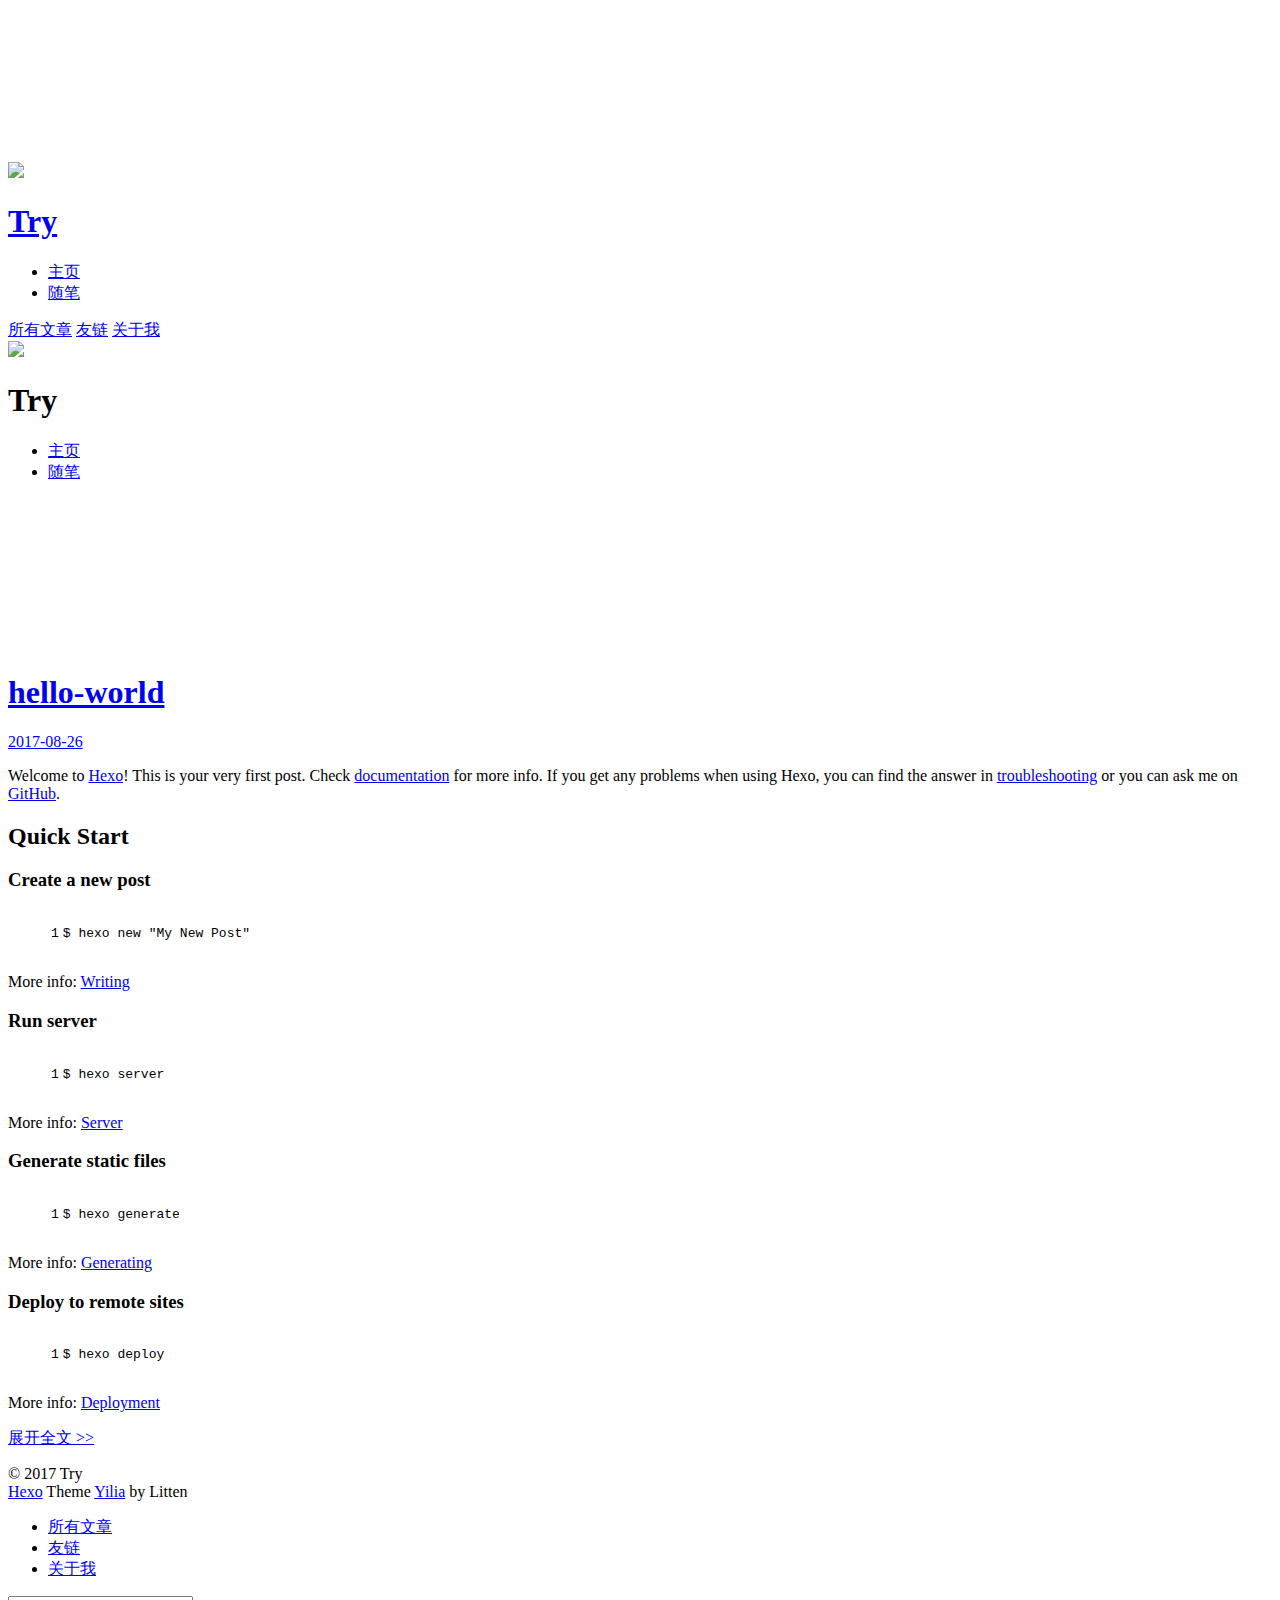
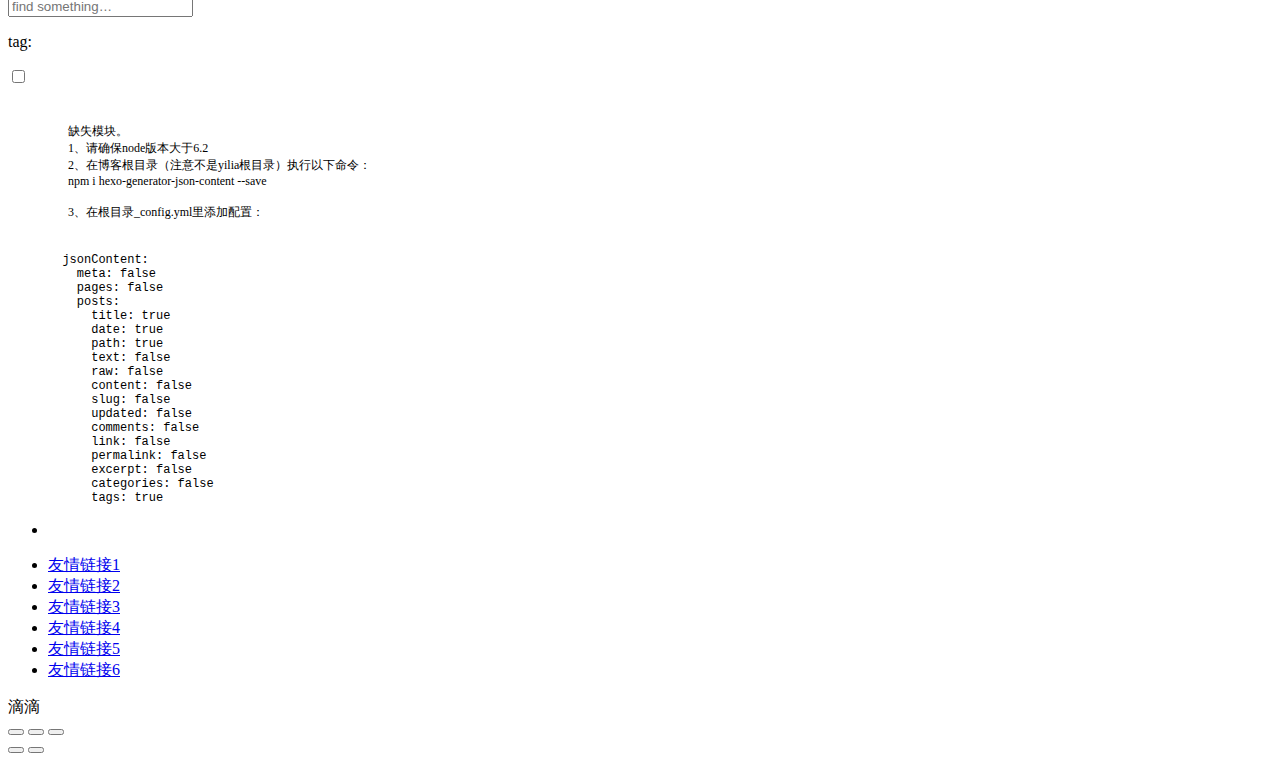
==== commit daaa33e5: "Site updated: 2017-10-28 17:50:17" ====
--- a/index.html
+++ b/index.html
@@ -5,12 +5,12 @@
   
   <meta name="renderer" content="webkit">
   <meta http-equiv="X-UA-Compatible" content="IE=edge" >
-  <link rel="dns-prefetch" href="http://yoursite.com">
+  <link rel="dns-prefetch" href="wu95.github.io">
   <title>Hexo</title>
   <meta name="viewport" content="width=device-width, initial-scale=1, maximum-scale=1">
   <meta property="og:type" content="website">
 <meta property="og:title" content="Hexo">
-<meta property="og:url" content="http://yoursite.com/index.html">
+<meta property="og:url" content="wu95.github.io/index.html">
 <meta property="og:site_name" content="Hexo">
 <meta name="twitter:card" content="summary">
 <meta name="twitter:title" content="Hexo">
@@ -42,7 +42,7 @@
 <div class="intrude-less">
 	<header id="header" class="inner">
 		<a href="/" class="profilepic">
-			<img src="img/zr.gif" class="js-avatar">
+			<img src="/blog/img/zz.jpg" class="js-avatar">
 		</a>
 		<hgroup>
 		  <h1 class="header-author"><a href="/">Try</a></h1>
@@ -98,7 +98,7 @@
 	<div class="intrude-less">
 		<header id="header" class="inner">
 			<div class="profilepic">
-				<img src="img/zr.gif" class="js-avatar">
+				<img src="/blog/img/zz.jpg" class="js-avatar">
 			</div>
 			<hgroup>
 			  <h1 class="header-author js-header-author">Try</h1>
